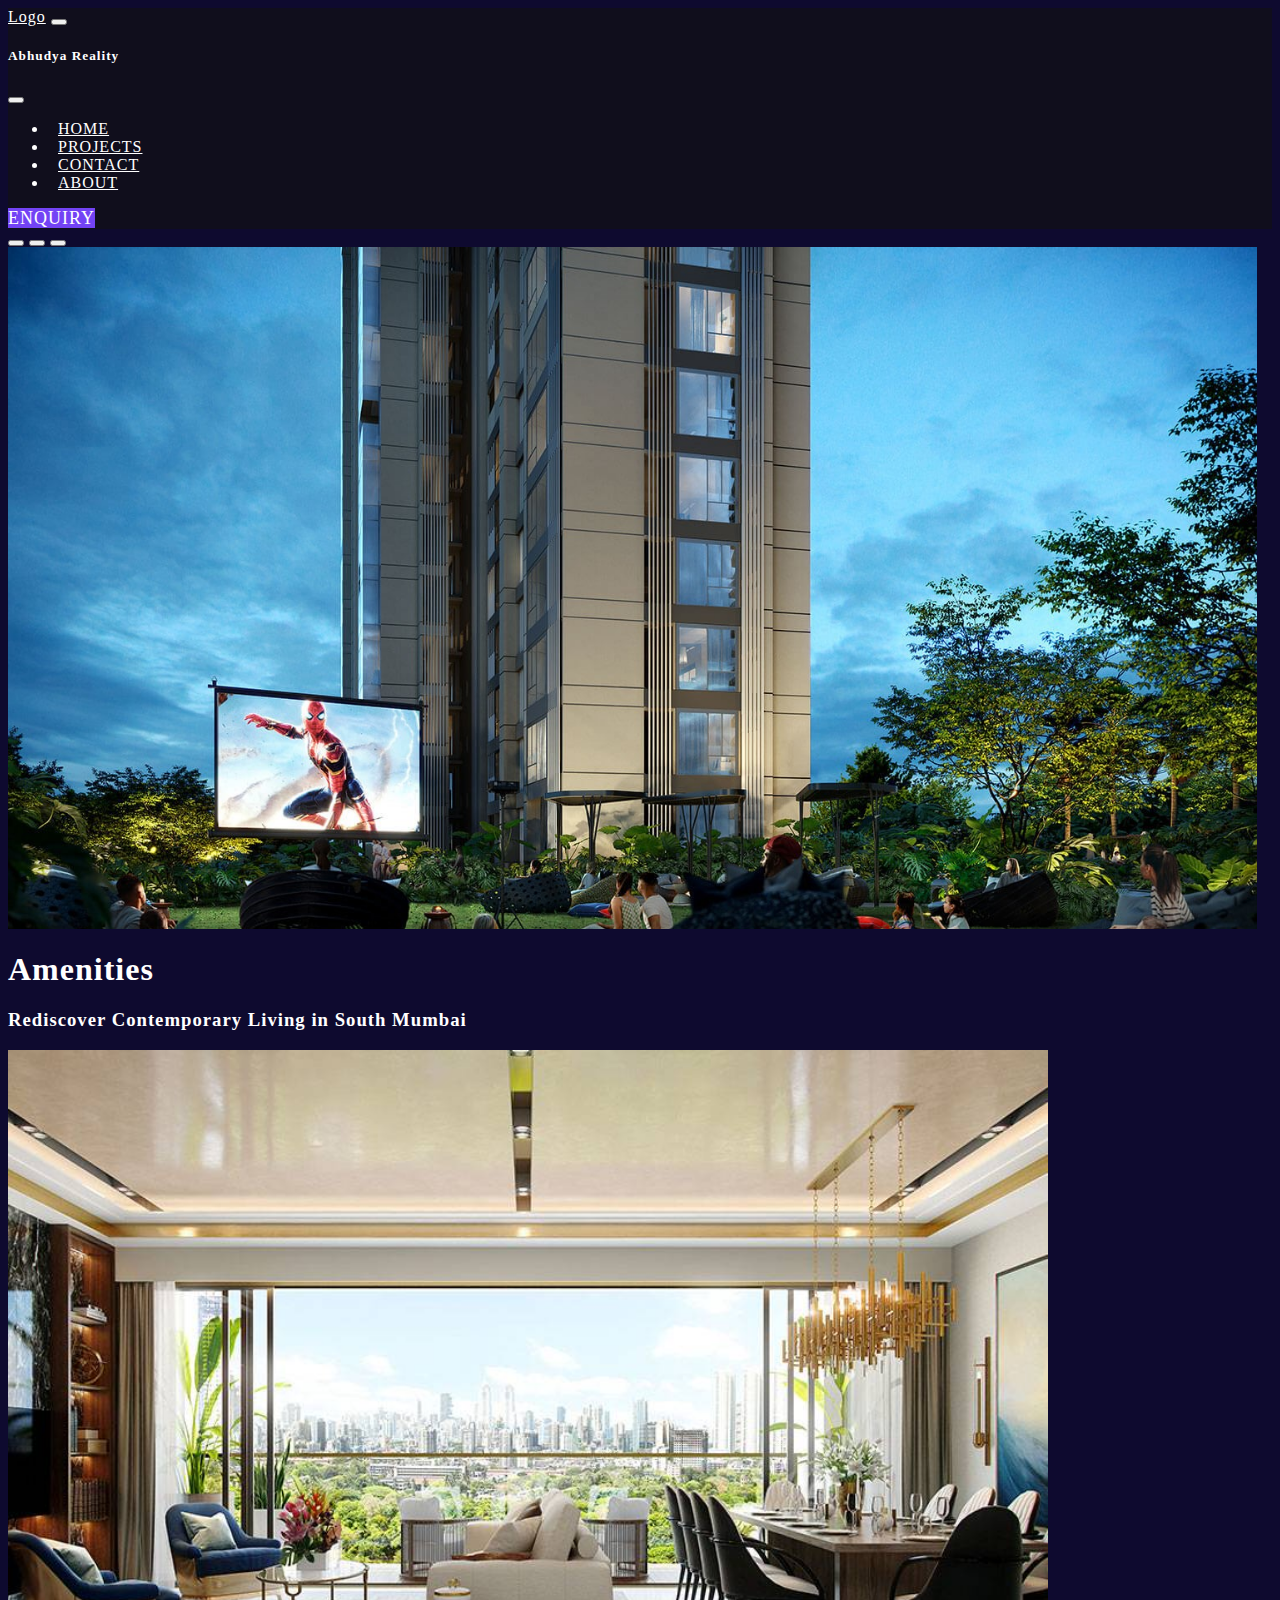
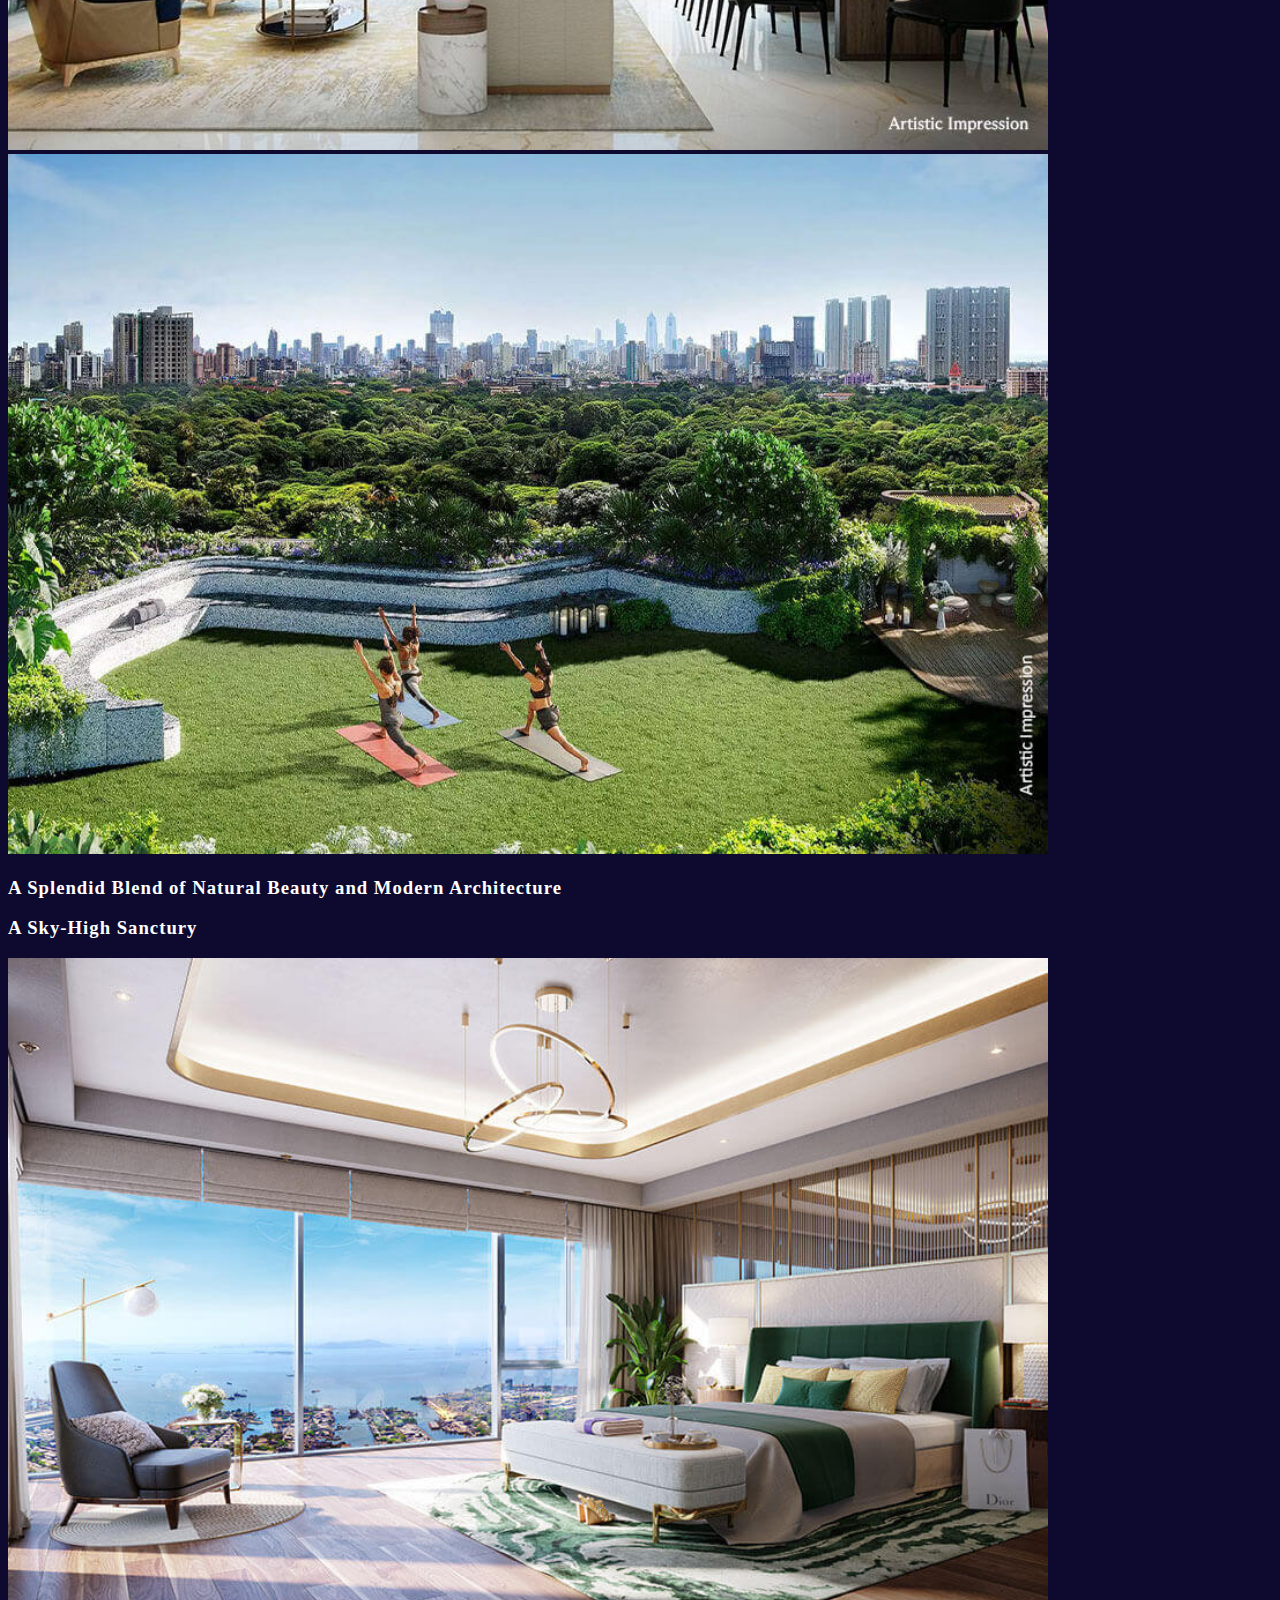
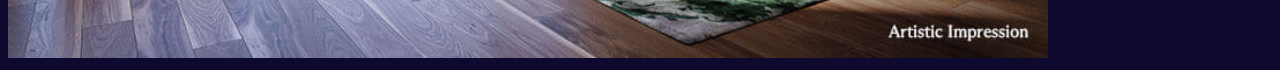
==== index.html @ 8244b1f5 "initial commit" ====
<!DOCTYPE html>
<html lang="en">
  <head>
    <title>RABS Technical</title>
    <!-- Required meta tags -->
    <meta charset="utf-8" />
    <meta
      name="viewport"
      content="width=device-width, initial-scale=1, shrink-to-fit=no"
    />

    <!-- Font Awesome -->
    <link
      rel="stylesheet"
      href="https://cdnjs.cloudflare.com/ajax/libs/font-awesome/6.4.2/css/all.min.css"
      integrity="sha512-z3gLpd7yknf1YoNbCzqRKc4qyor8gaKU1qmn+CShxbuBusANI9QpRohGBreCFkKxLhei6S9CQXFEbbKuqLg0DA=="
      crossorigin="anonymous"
      referrerpolicy="no-referrer"
    />

    <!-- Bootstrap CSS v5.2.1 -->
    <link
      href="https://cdn.jsdelivr.net/npm/bootstrap@5.3.2/dist/css/bootstrap.min.css"
      rel="stylesheet"
      integrity="sha384-T3c6CoIi6uLrA9TneNEoa7RxnatzjcDSCmG1MXxSR1GAsXEV/Dwwykc2MPK8M2HN"
      crossorigin="anonymous"
    />
    <link rel="stylesheet" href="style.css" />
  </head>

  <body>
    <header>
      <!-- place navbar here -->
      <nav
        class="load-animation navbar navbar-expand-md fixed-top m-2 m-lg-4 m-md-4 rounded-5"
      >
        <div class="container-fluid mx-2 mx-md-5 mx-lg-5">
          <a class="navbar-brand text-white" href="index.php">Logo</a>
          <button
            class="navbar-toggler shadow-none border-0 text-white"
            type="button"
            data-bs-toggle="offcanvas"
            data-bs-target="#offcanvasNavbar"
            aria-controls="offcanvasNavbar"
          >
            <i class="fa-solid fa-bars" style="color: #ffffff"></i>
          </button>
          <div
            class="sidebar offcanvas offcanvas-start w-75"
            tabindex="-1"
            id="offcanvasNavbar"
            aria-labelledby="offcanvasNavbarLabel"
          >
            <div class="offcanvas-header border-bottom">
              <h5
                class="offcanvas-title mx-auto text-dark"
                id="offcanvasNavbarLabel"
              >
                Abhudya Reality
              </h5>
              <button
                type="button"
                class="btn-close btn-close-dark text-reset shadow-none border-0"
                data-bs-dismiss="offcanvas"
                aria-label="Close"
              ></button>
            </div>
            <div class="offcanvas-body">
              <ul class="navbar-nav justify-content-end flex-grow-1 pe-3">
                <li class="nav-item">
                  <a class="nav-link" aria-current="page" href="index.php"
                    >Home</a
                  >
                </li>
                <li class="nav-item">
                  <a class="nav-link" href="Projects.php">Projects</a>
                </li>
                <li class="nav-item">
                  <a class="nav-link" href="Contact.php">Contact</a>
                </li>
                <li class="nav-item">
                  <a class="nav-link" href="Aboutus.php">About</a>
                </li>
              </ul>
              <div class="d-flex align-items-center justify-content-center">
                <a
                  id=""
                  class="btn rounded-5 text-white px-4 py-2 d-flex align-items-center justify-content-center"
                  role="button"
                >
                  ENQUIRY</a
                >
              </div>
            </div>
          </div>
        </div>
      </nav>
    </header>
    <main>
      <!-- Carousel -->
      <section id="Carousel">
        <div
          id="carouselExampleCaptions"
          class="carousel slide load-animation"
          data-bs-ride="carousel"
        >
          <div class="carousel-indicators">
            <button
              type="button"
              data-bs-target="#carouselExampleCaptions"
              data-bs-slide-to="0"
              class="active"
              aria-current="true"
              aria-label="Slide 1"
            ></button>
            <button
              type="button"
              data-bs-target="#carouselExampleCaptions"
              data-bs-slide-to="1"
              aria-label="Slide 2"
            ></button>
            <button
              type="button"
              data-bs-target="#carouselExampleCaptions"
              data-bs-slide-to="2"
              aria-label="Slide 3"
            ></button>
          </div>
          <div class="carousel-inner">
            <div class="carousel-item active">
              <img
                src="images/slide2.jpg"
                height="700"
                class="d-block w-100 img-fluid"
                alt="slide1"
              />
              <div class="carousel-caption d-none d-md-block">
                <h5>Imperal Heights</h5>
                <p>
                  Some representative placeholder content for the first slide.
                </p>
              </div>
            </div>
            <div class="carousel-item">
              <img
                src="images/slide1.jpg"
                height="700"
                class="d-block w-100 img-fluid"
                alt="slide2"
              />
              <div class="carousel-caption d-none d-md-block">
                <h5>Project Raheja</h5>
                <p>
                  Some representative placeholder content for the second slide.
                </p>
              </div>
            </div>
            <div class="carousel-item">
              <img
                src="images/slide3.jpg"
                height="700"
                class="d-block w-100 img-fluid"
                alt="slide3"
              />
              <div class="carousel-caption d-none d-md-block">
                <h5>Lodha Vivariya</h5>
                <p>
                  Some representative placeholder content for the third slide.
                </p>
              </div>
            </div>
          </div>
          <button
            class="carousel-control-prev"
            type="button"
            data-bs-target="#carouselExampleCaptions"
            data-bs-slide="prev"
          >
            <span class="carousel-control-prev-icon" aria-hidden="true"></span>
            <span class="visually-hidden">Previous</span>
          </button>
          <button
            class="carousel-control-next"
            type="button"
            data-bs-target="#carouselExampleCaptions"
            data-bs-slide="next"
          >
            <span class="carousel-control-next-icon" aria-hidden="true"></span>
            <span class="visually-hidden">Next</span>
          </button>
        </div>
      </section>
      <!-- property -->
      <section id="property">
        <div class="my-5 py-4">
          <h1 class="display-3 text-center"><b>Amenities</b></h1>
        </div>
        <div
          class="d-flex flex-column justify-content-center align-items-center"
        >
          <div class="row justify-content-center align-items-center g-2">
            <div
              class="order-2 order-lg-1 order-md-1 col-12 col-lg-6 col-md-6 col-sm-12 p-5"
            >
              <h3 class="property-head text-center">
                Rediscover Contemporary Living in South Mumbai
              </h3>
            </div>
            <div
              class="order-1 order-lg-2 order-md-2 col-12 col-lg-6 col-md-6 col-sm-12 p-0"
            >
              <div>
                <img
                  src="images/b1.jpg"
                  height="700"
                  class="d-block img-fluid"
                  alt="slide1"
                />
              </div>
            </div>
          </div>
          <div class="row justify-content-center align-items-center g-2">
            <div class="col-12 col-lg-6 col-md-6 col-sm-12 p-0">
              <div>
                <img
                  src="images/b2.jpg"
                  height="700"
                  class="d-block img-fluid"
                  alt=""
                />
              </div>
            </div>
            <div class="col-12 col-lg-6 col-md-6 col-sm-12 p-5">
              <h3 class="property-head text-center">
                A Splendid Blend of Natural Beauty and Modern Architecture
              </h3>
            </div>
          </div>
          <div class="row justify-content-center align-items-center g-2">
            <div
              class="order-2 order-lg-1 order-md-1 col-12 col-lg-6 col-md-6 col-sm-12 p-5"
            >
              <h3 class="property-head text-center">A Sky-High Sanctury</h3>
            </div>
            <div
              class="order-1 order-lg-2 order-md-2 col-12 col-lg-6 col-md-6 col-sm-12 p-0"
            >
              <div>
                <img
                  src="images/b3.jpg"
                  height="700"
                  class="d-block img-fluid"
                  alt=""
                />
              </div>
            </div>
          </div>
        </div>
      </section>
    </main>
    <footer>
      <!-- place footer here -->
    </footer>
    <!-- Bootstrap JavaScript Libraries -->
    <script
      src="https://cdn.jsdelivr.net/npm/@popperjs/core@2.11.8/dist/umd/popper.min.js"
      integrity="sha384-I7E8VVD/ismYTF4hNIPjVp/Zjvgyol6VFvRkX/vR+Vc4jQkC+hVqc2pM8ODewa9r"
      crossorigin="anonymous"
    ></script>

    <script
      src="https://cdn.jsdelivr.net/npm/bootstrap@5.3.2/dist/js/bootstrap.min.js"
      integrity="sha384-BBtl+eGJRgqQAUMxJ7pMwbEyER4l1g+O15P+16Ep7Q9Q+zqX6gSbd85u4mG4QzX+"
      crossorigin="anonymous"
    ></script>
  </body>
</html>
---- style.css ----
:root {
  --orange: #f68e46;
  --purple: #7343f5;
  --white: #fff;
  --nav-bg: #111111a2;
  --dark: #111;
  --bg-dark: #0e0a2f;
}
* {
  color: var(--white);
}
body {
  background-color: var(--bg-dark);
  letter-spacing: 1px;
}

/* Load Animation */
.load-animation {
  animation: load-animation 1s;
}

@keyframes load-animation {
  0% {
    opacity: 0;
    transform: translateY(-50px);
  }
  100% {
    opacity: 1;
    transform: translateY(0px);
  }
}

/* Navbar */
nav {
  background-color: var(--nav-bg);
}

.nav-link {
  color: var(--white);
  text-transform: uppercase;
  margin: 1px 10px;
  font-weight: 500;
  font-size: medium;
}
.nav-link:hover {
  color: var(--orange);
  transform: scale(90%);
  transition: all ease-in-out 0.1s;
}

.btn {
  font-weight: 500;
  font-size: large;
  background-color: var(--purple);
  transition: all ease-in-out 0.2s;
}
.btn:hover {
  background-color: var(--orange);
}

/* Carousel */
#Carousel {
  max-height: 700px;
  overflow: hidden;
}
#Carousel img {
  object-fit: cover;
}

/* Property */
#property {
  background-size: contain;
}
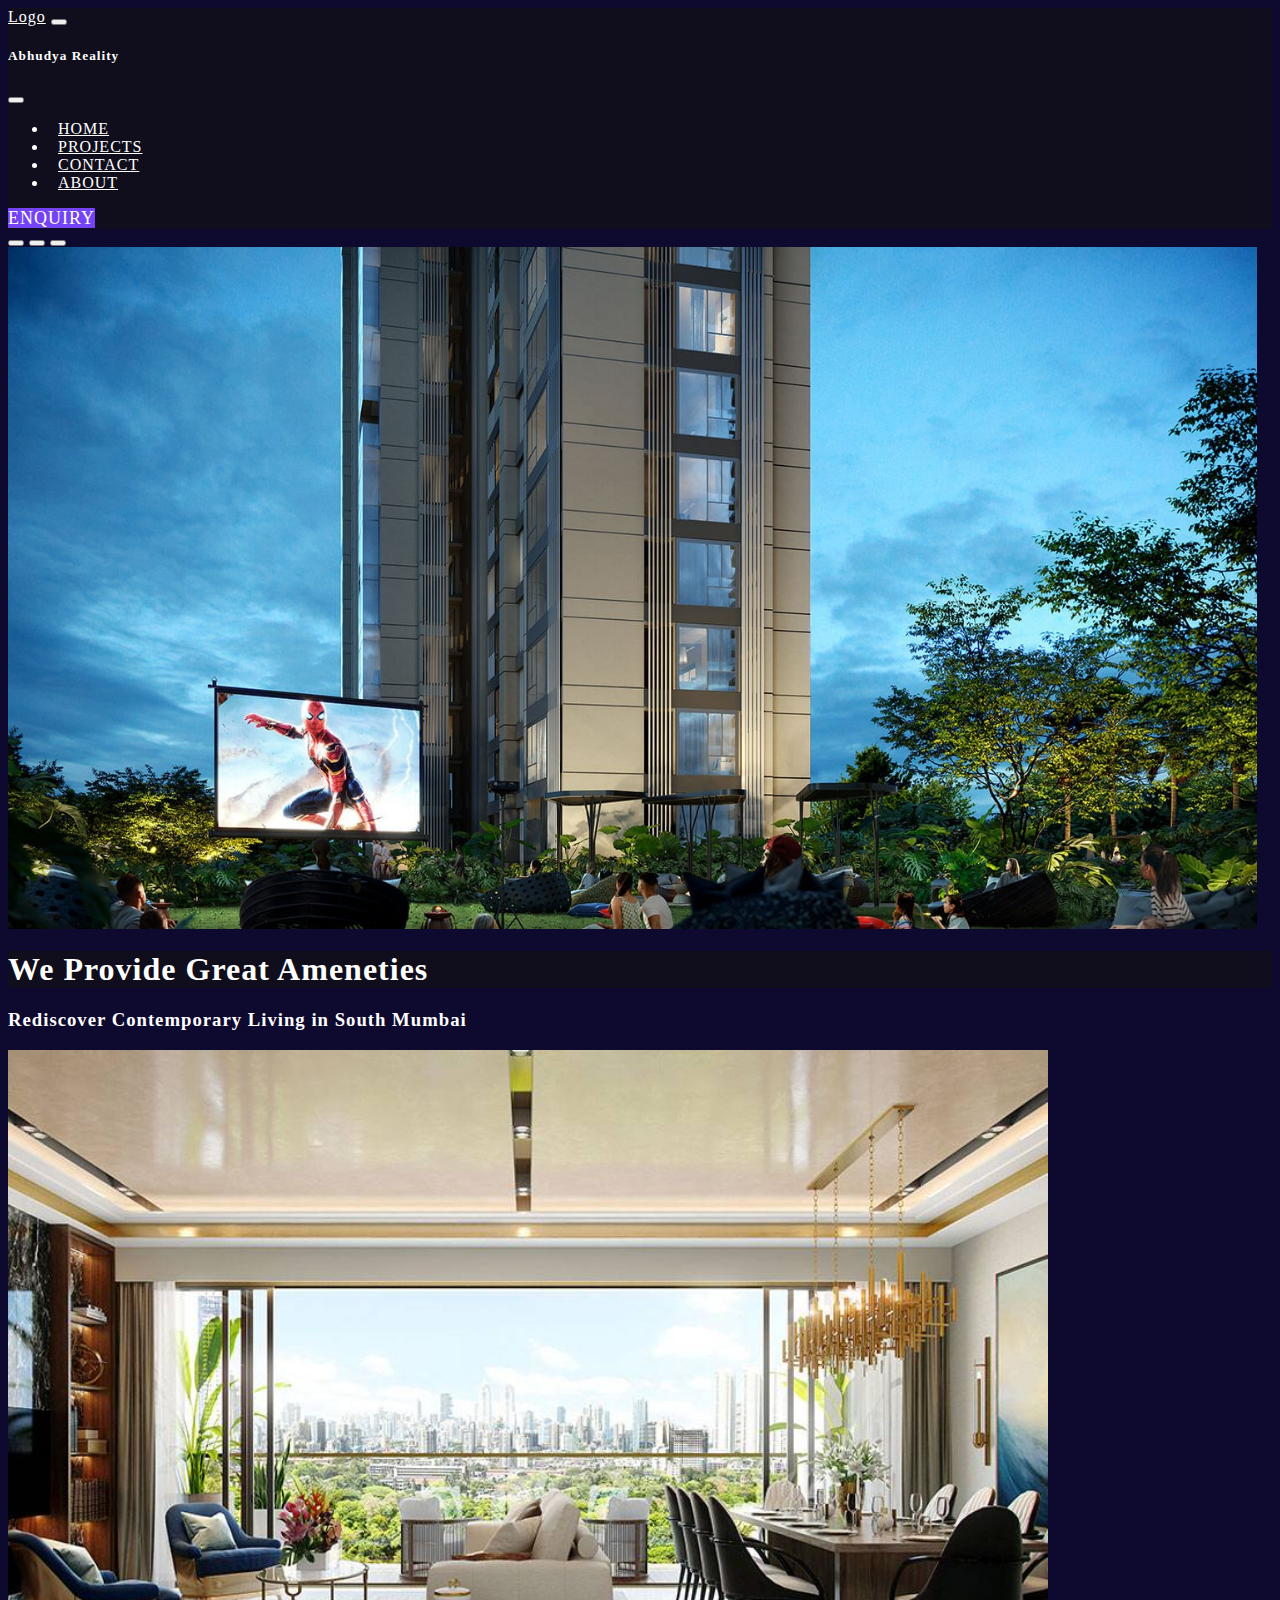
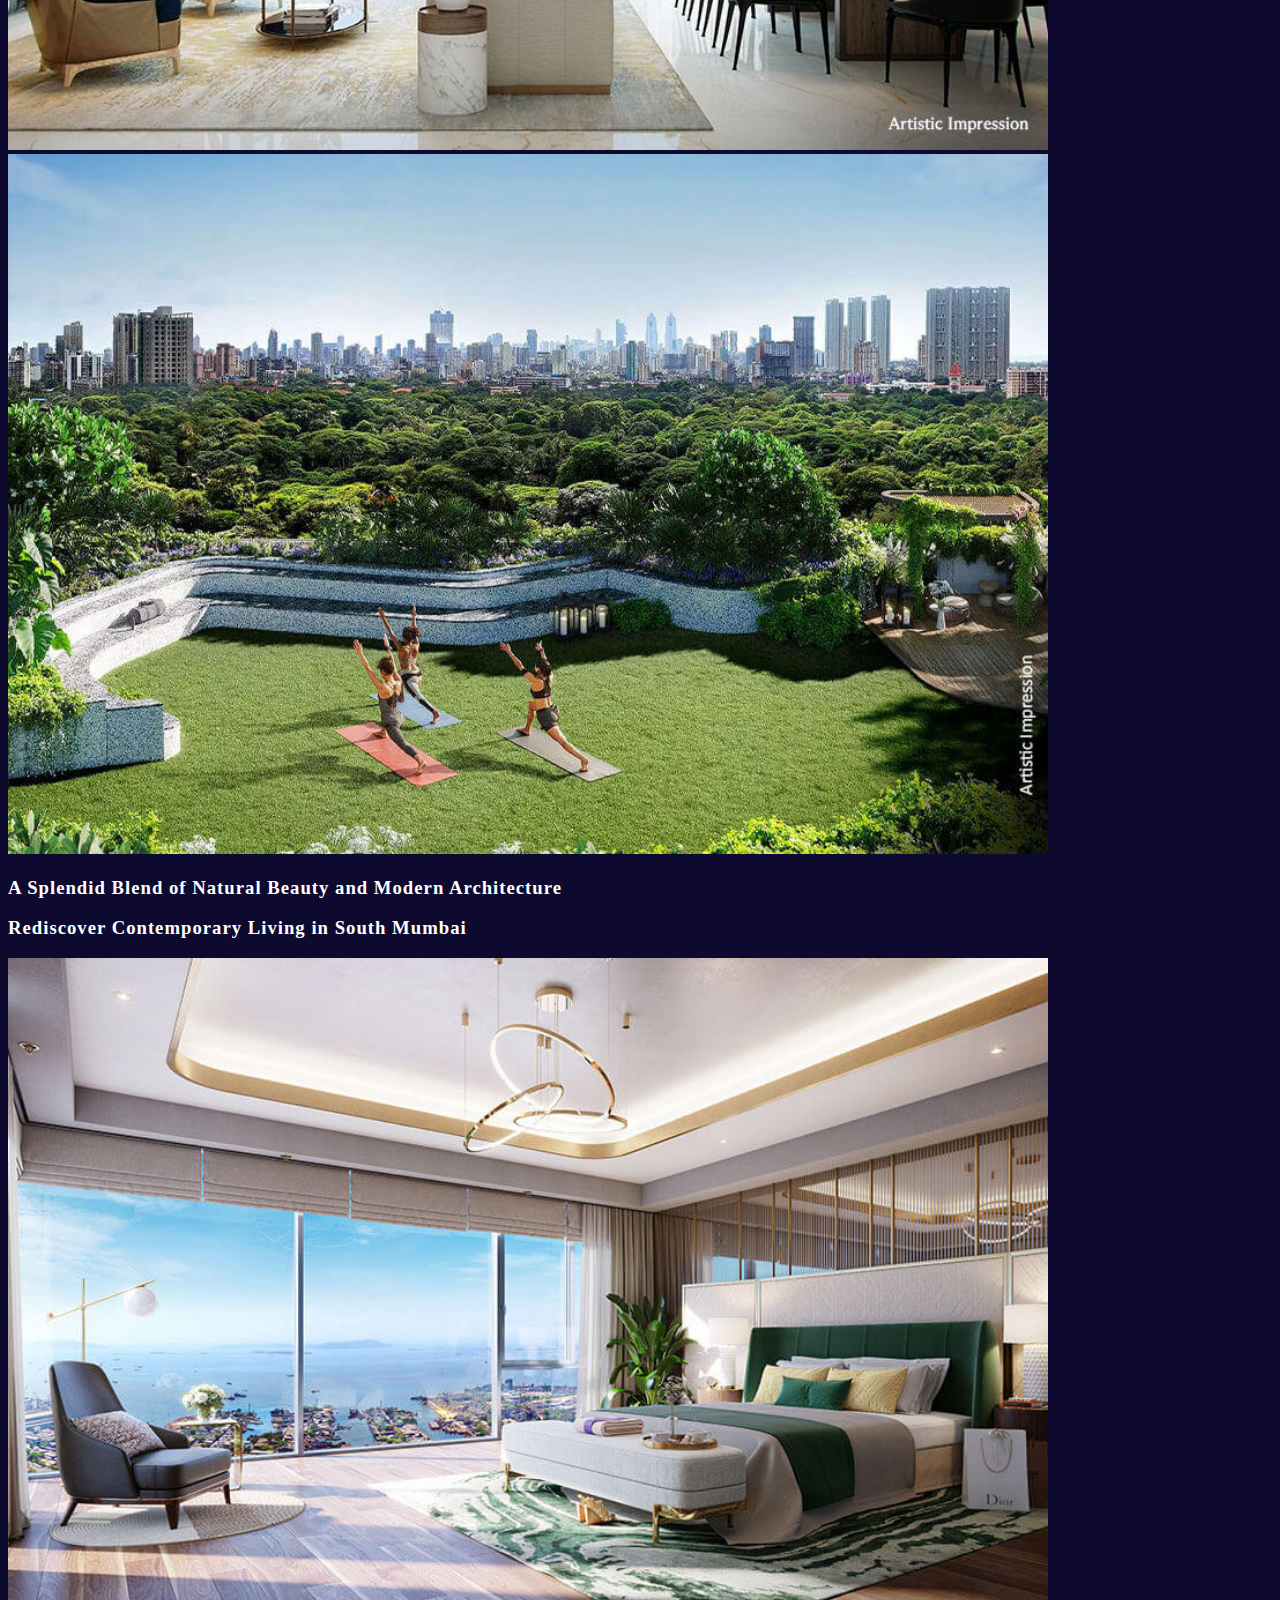
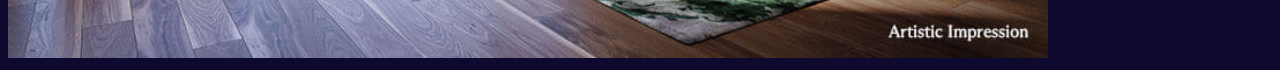
==== commit 42f24f40: "Property section complete" ====
--- a/index.html
+++ b/index.html
@@ -135,7 +135,7 @@
                 alt="slide1"
               />
               <div class="carousel-caption d-none d-md-block">
-                <h5>Imperal Heights</h5>
+                <h2>Imperal Heights</h2>
                 <p>
                   Some representative placeholder content for the first slide.
                 </p>
@@ -149,7 +149,7 @@
                 alt="slide2"
               />
               <div class="carousel-caption d-none d-md-block">
-                <h5>Project Raheja</h5>
+                <h2>Project Raheja</h2>
                 <p>
                   Some representative placeholder content for the second slide.
                 </p>
@@ -163,7 +163,7 @@
                 alt="slide3"
               />
               <div class="carousel-caption d-none d-md-block">
-                <h5>Lodha Vivariya</h5>
+                <h2>Lodha Vivariya</h2>
                 <p>
                   Some representative placeholder content for the third slide.
                 </p>
@@ -190,10 +190,14 @@
           </button>
         </div>
       </section>
+      <!--  -->
+
       <!-- property -->
       <section id="property">
-        <div class="my-5 py-4">
-          <h1 class="display-3 text-center"><b>Amenities</b></h1>
+        <div class="py-4 heading">
+          <h1 class="my-3 display-5 text-center">
+            <b>We Provide Great Ameneties</b>
+          </h1>
         </div>
         <div
           class="d-flex flex-column justify-content-center align-items-center"
@@ -240,7 +244,9 @@
             <div
               class="order-2 order-lg-1 order-md-1 col-12 col-lg-6 col-md-6 col-sm-12 p-5"
             >
-              <h3 class="property-head text-center">A Sky-High Sanctury</h3>
+              <h3 class="property-head text-center">
+                Rediscover Contemporary Living in South Mumbai
+              </h3>
             </div>
             <div
               class="order-1 order-lg-2 order-md-2 col-12 col-lg-6 col-md-6 col-sm-12 p-0"
@@ -250,7 +256,7 @@
                   src="images/b3.jpg"
                   height="700"
                   class="d-block img-fluid"
-                  alt=""
+                  alt="slide1"
                 />
               </div>
             </div>
--- a/style.css
+++ b/style.css
@@ -64,10 +64,16 @@
   overflow: hidden;
 }
 #Carousel img {
+  max-height: 700px;
   object-fit: cover;
 }
 
 /* Property */
+
+.heading {
+  background-color: var(--nav-bg);
+}
+
 #property {
   background-size: contain;
 }
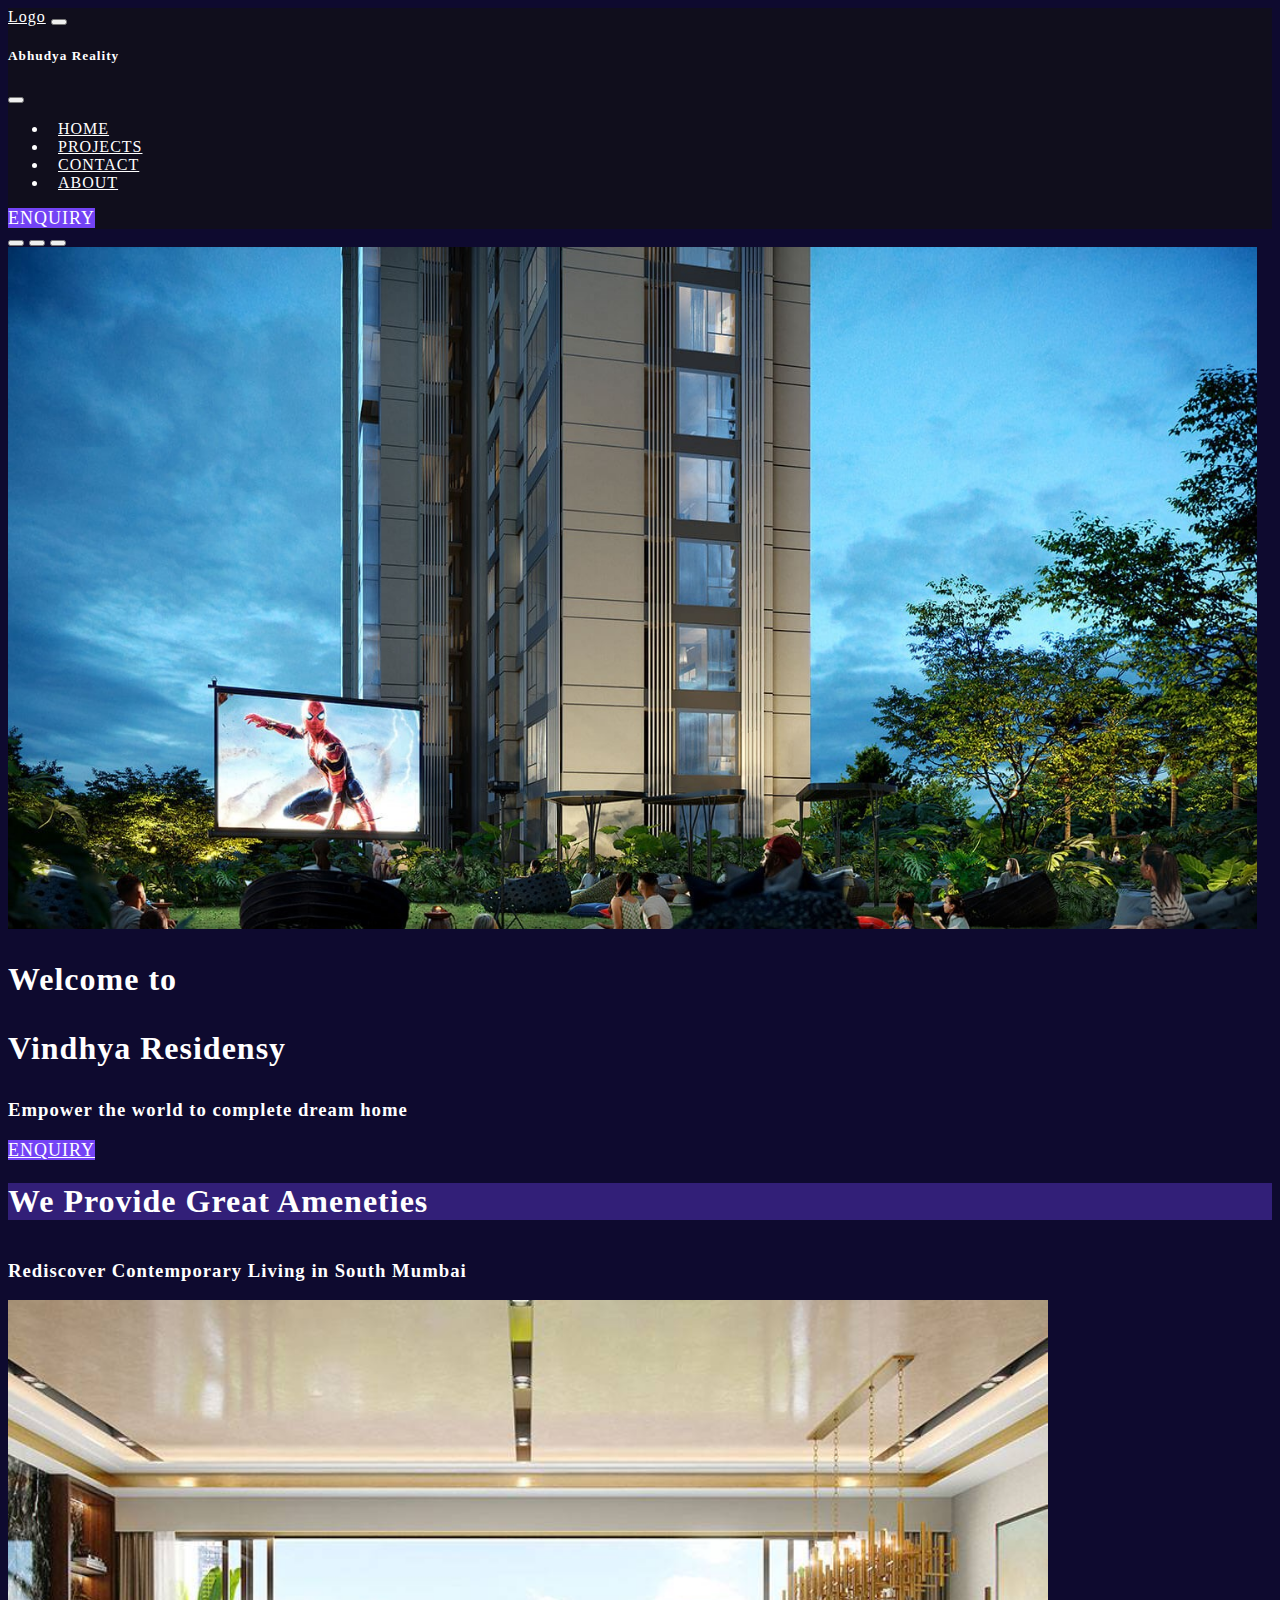
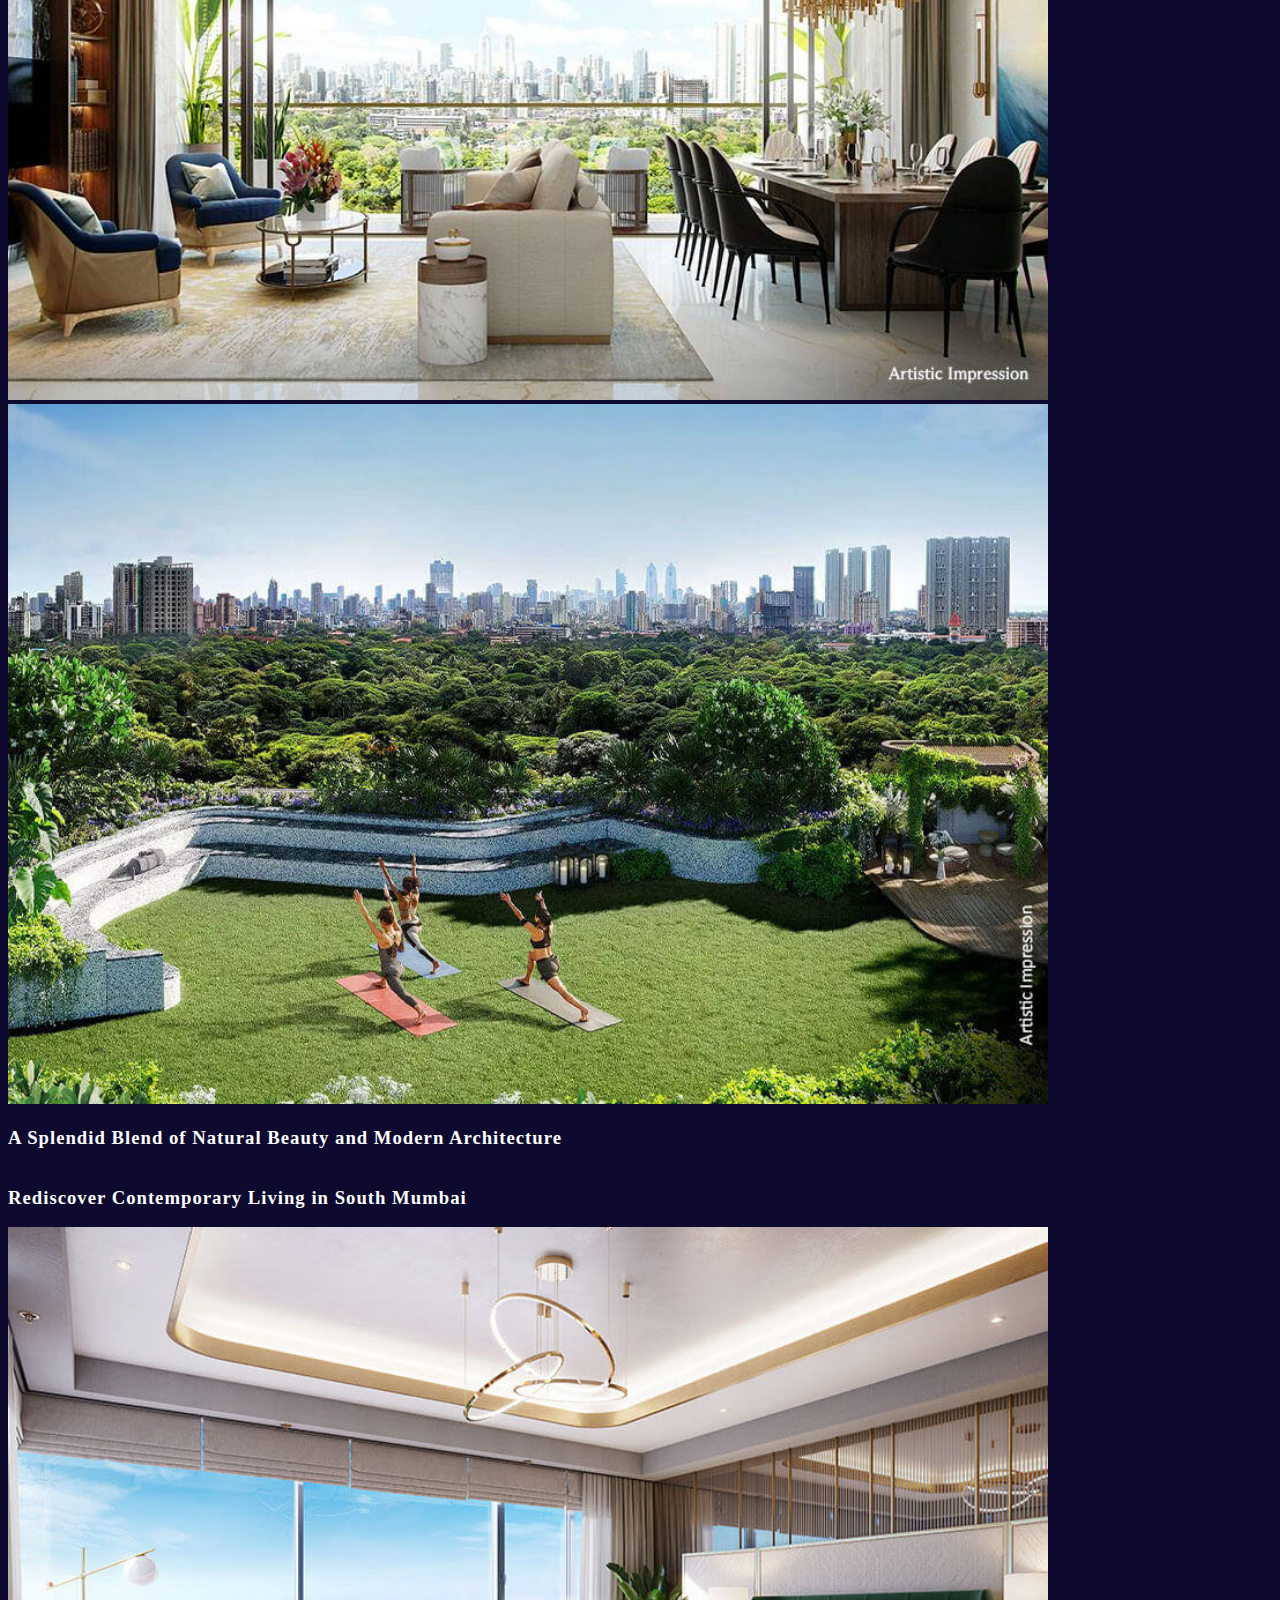
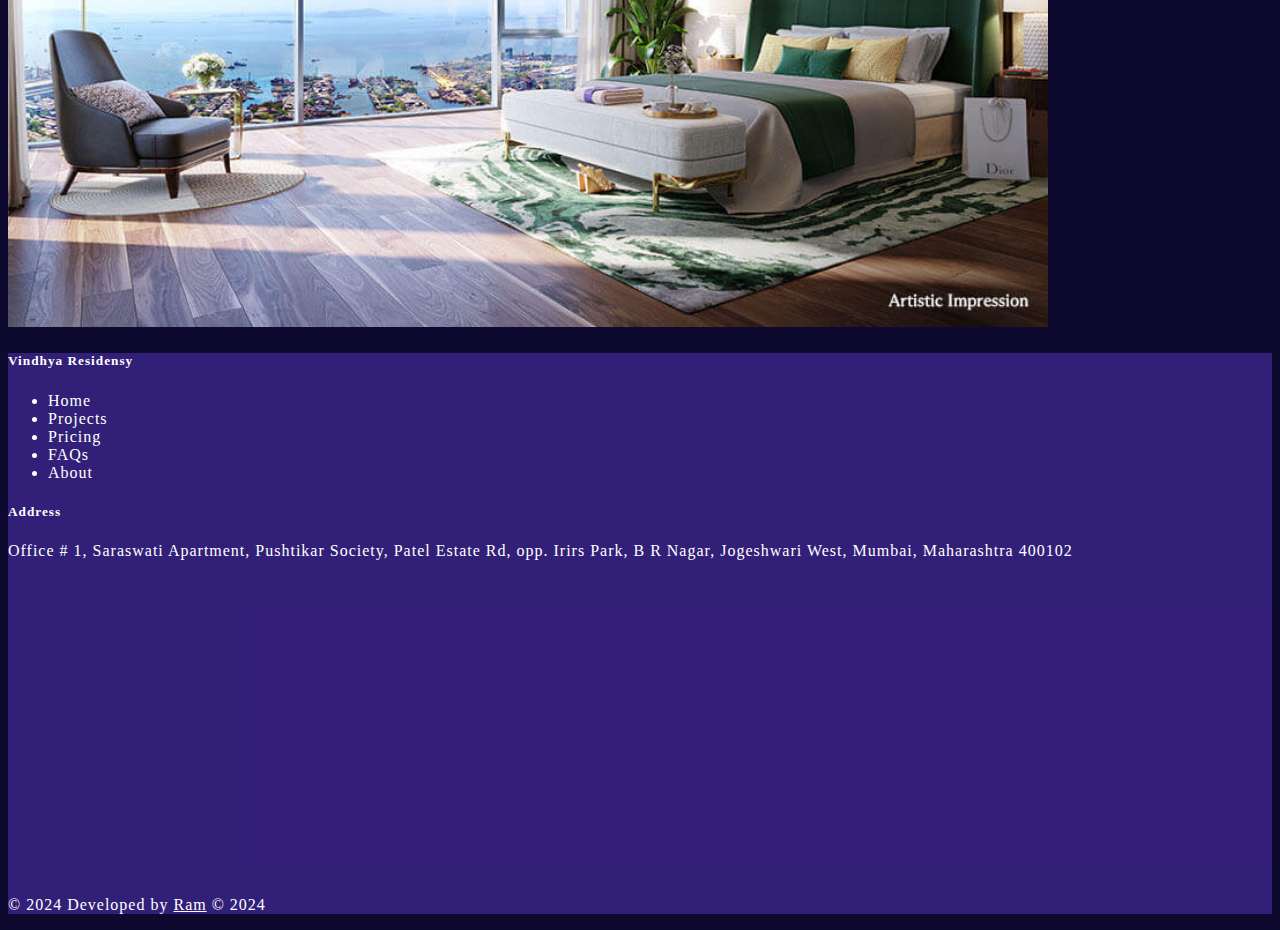
==== commit 84b8d946: "footer and welcome section complete" ====
--- a/index.html
+++ b/index.html
@@ -190,8 +190,33 @@
           </button>
         </div>
       </section>
-      <!--  -->
-
+      <!-- Vindhya Residensy -->
+      <section>
+        <div
+          class="load-animation position-relative overflow-hidden p-lg-5 p-md-5 m-md-5 p-sm-2 pt-5"
+        >
+          <div class="col-md-6 mx-auto my-5 mb-0">
+            <h1 class="display-3 fw-bold">
+              <p class="text-center mb-0">Welcome to</p>
+              <p class="text-center Vindhya my-2">Vindhya Residensy</p>
+            </h1>
+            <h3 class="fw-normal text-center h5">
+              Empower the world to complete dream home
+            </h3>
+          </div>
+
+          <div class="mb-5 d-flex align-items-center justify-content-center">
+            <a
+              name=""
+              id=""
+              class="btn rounded-5 mt-4 text-white px-5 d-flex align-items-center justify-content-center"
+              href=""
+              role="button"
+              >Enquiry</a
+            >
+          </div>
+        </div>
+      </section>
       <!-- property -->
       <section id="property">
         <div class="py-4 heading">
@@ -266,6 +291,82 @@
     </main>
     <footer>
       <!-- place footer here -->
+      <div class="container py-5">
+        <div class="row">
+          <div class="col-12 col-lg-4 col-md-4 col-sm-12">
+            <h5>Vindhya Residensy</h5>
+            <ul class="nav flex-column">
+              <li class="nav-item mb-2">
+                <a href="#" class="foot-link p-0">Home</a>
+              </li>
+              <li class="nav-item mb-2">
+                <a href="#" class="foot-link p-0">Projects</a>
+              </li>
+              <li class="nav-item mb-2">
+                <a href="#" class="foot-link p-0">Pricing</a>
+              </li>
+              <li class="nav-item mb-2">
+                <a href="#" class="foot-link p-0">FAQs</a>
+              </li>
+              <li class="nav-item mb-2">
+                <a href="#" class="foot-link p-0">About</a>
+              </li>
+            </ul>
+          </div>
+          <div class="col-12 col-lg-4 col-md-4 col-sm-12 pe-5">
+            <h5 class="mt-3">Address</h5>
+            <p>
+              Office # 1, Saraswati Apartment, Pushtikar Society, Patel Estate
+              Rd, opp. Irirs Park, B R Nagar, Jogeshwari West, Mumbai,
+              Maharashtra 400102
+            </p>
+          </div>
+
+          <div class="col-12 col-lg-4 col-md-4 col-sm-12">
+            <iframe
+              class="img-fluid"
+              src="https://www.google.com/maps/embed?pb=!1m18!1m12!1m3!1d3769.2370002026787!2d72.8458574746668!3d19.14110034992658!2m3!1f0!2f0!3f0!3m2!1i1024!2i768!4f13.1!3m3!1m2!1s0x3be7b63a8226883b%3A0x5f12597ccc023804!2sRABS%20Net%20Solutions!5e0!3m2!1sen!2sin!4v1719746771293!5m2!1sen!2sin"
+              width="600"
+              height="300"
+              style="border: 0"
+              allowfullscreen=""
+              loading="lazy"
+              referrerpolicy="no-referrer-when-downgrade"
+            ></iframe>
+          </div>
+        </div>
+
+        <div class="row d-flex justify-content-between py-4 my-4 border-top">
+          <p>
+            © 2024 Developed by
+            <a target="_blank" href="https://twitter.com/raaam_02">Ram</a>
+            &copy; 2024
+          </p>
+          <div class="mt-3">
+            <a href=""
+              ><i
+                class="fa-brands fa-instagram fa-xl me-2"
+                style="color: #ff00b7"
+              ></i
+            ></a>
+            <a href=""
+              ><i
+                class="fa-brands fa-pinterest fa-xl me-2"
+                style="color: #c90000"
+              ></i
+            ></a>
+            <a href=""
+              ><i
+                class="fa-brands fa-youtube fa-xl me-2"
+                style="color: #f20000"
+              ></i
+            ></a>
+            <a href="https://twitter.com/raaam_02"
+              ><i class="fa-brands fa-twitter fa-xl" style="color: #0096db"></i
+            ></a>
+          </div>
+        </div>
+      </div>
     </footer>
     <!-- Bootstrap JavaScript Libraries -->
     <script
--- a/style.css
+++ b/style.css
@@ -1,5 +1,6 @@
 :root {
   --orange: #f68e46;
+  --lite-purple: #7243f55f;
   --purple: #7343f5;
   --white: #fff;
   --nav-bg: #111111a2;
@@ -12,6 +13,10 @@
 body {
   background-color: var(--bg-dark);
   letter-spacing: 1px;
+}
+
+.Vindhya {
+  font-family: Georgia, "Times New Roman", Times, serif;
 }
 
 /* Load Animation */
@@ -49,6 +54,7 @@
 }
 
 .btn {
+  text-transform: uppercase;
   font-weight: 500;
   font-size: large;
   background-color: var(--purple);
@@ -71,9 +77,31 @@
 /* Property */
 
 .heading {
-  background-color: var(--nav-bg);
+  background-color: var(--lite-purple);
 }
 
-#property {
-  background-size: contain;
+#property .row div {
+  overflow: hidden;
 }
+#property img {
+  object-fit: cover;
+  transition: all ease-in-out 1s;
+}
+#property img:hover {
+  transform: scale(1.1);
+}
+
+/* footer */
+footer {
+  background-color: var(--lite-purple);
+}
+
+footer .foot-link {
+  font-size: medium;
+  text-decoration: none;
+  color: var(--white);
+}
+footer .foot-link:hover {
+  color: var(--orange);
+  text-decoration: underline;
+}
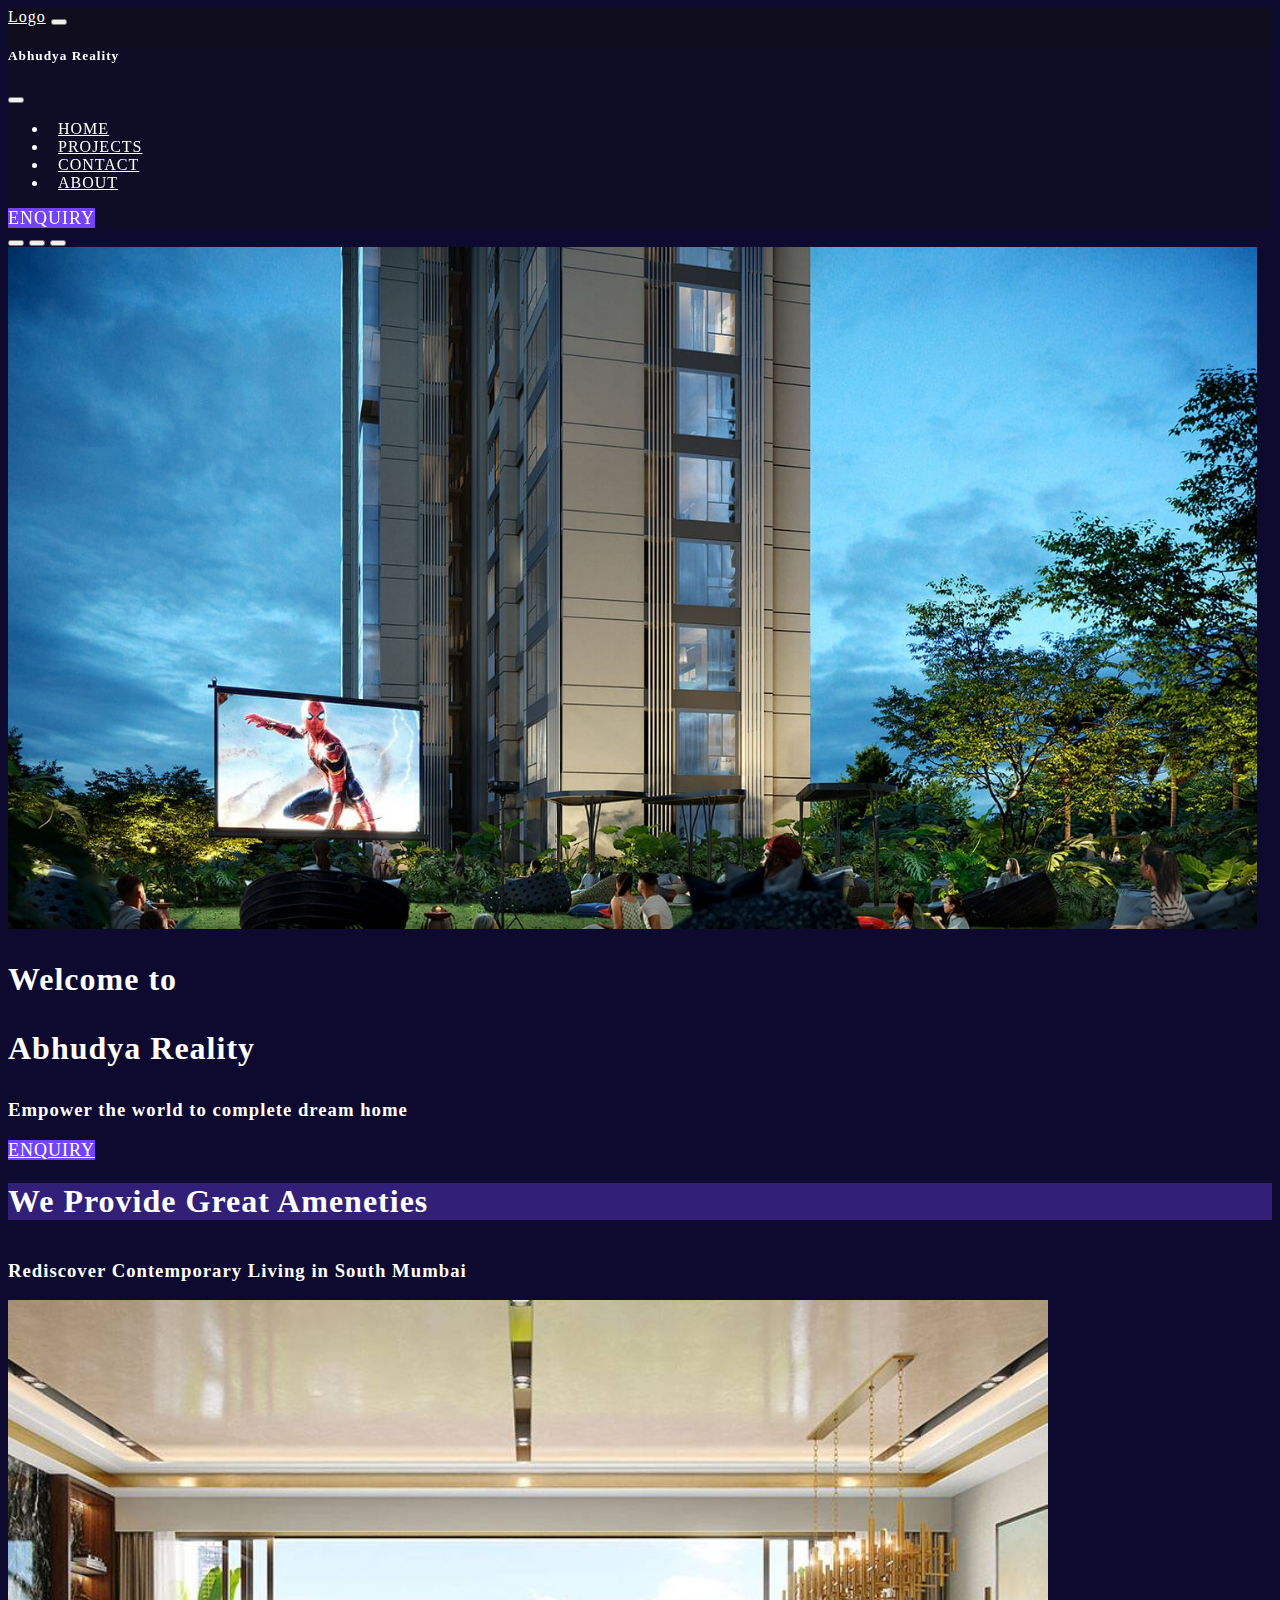
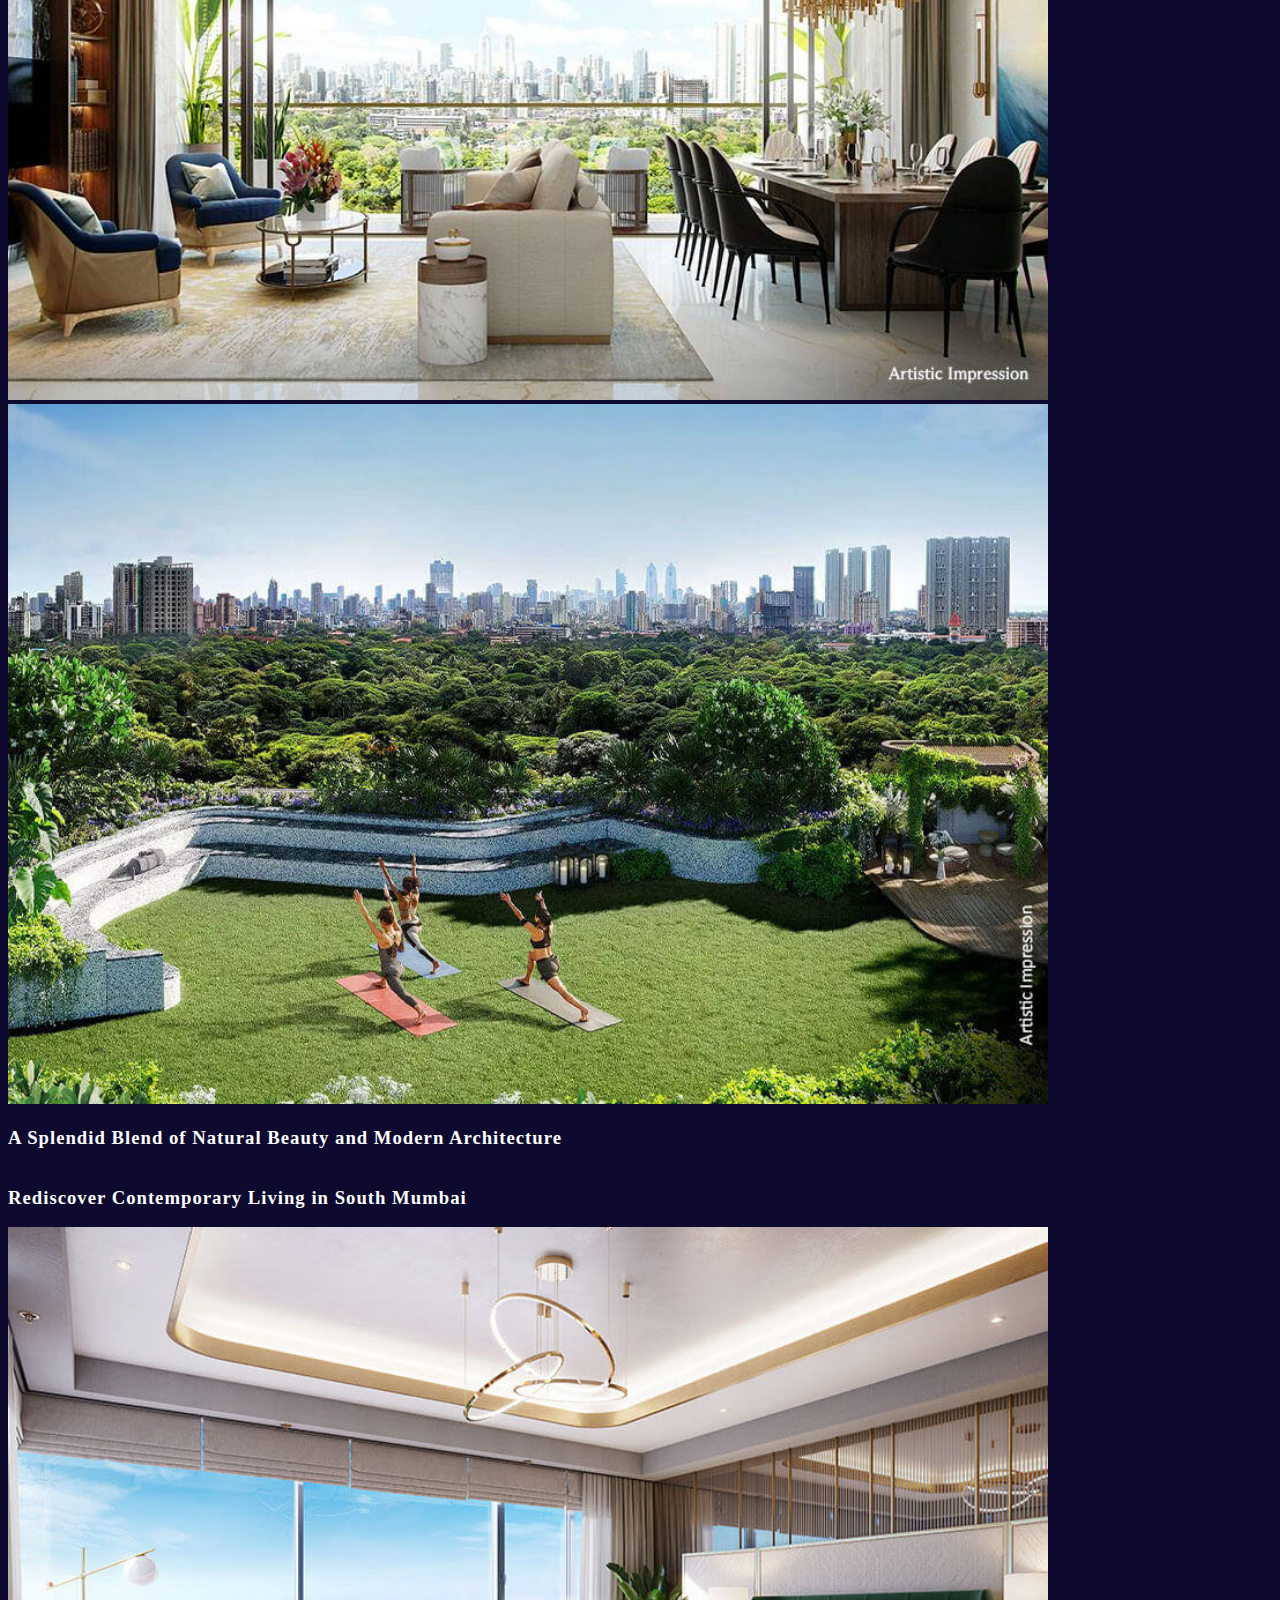
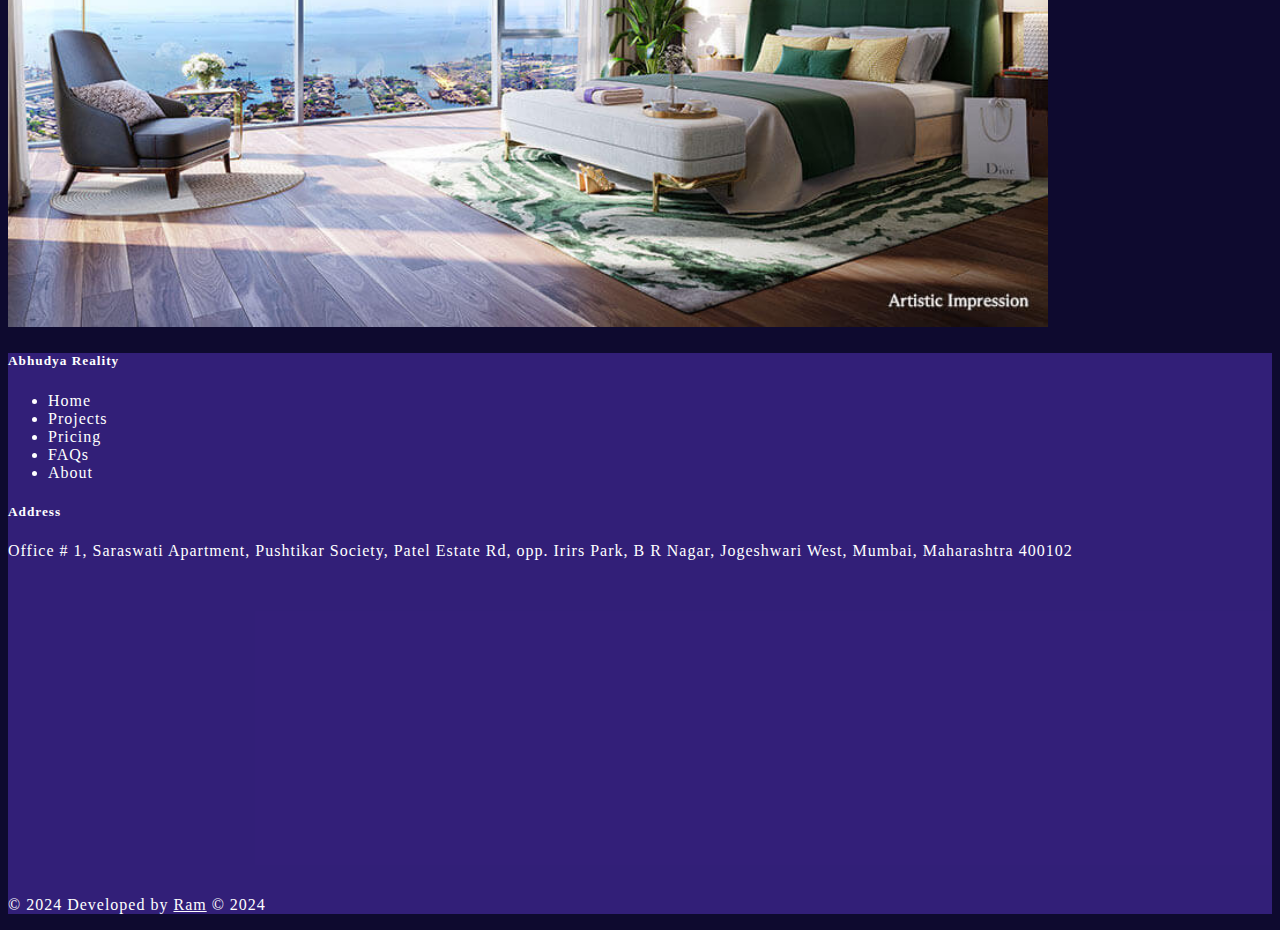
==== commit e958078c: "offcanvas navbar fixed" ====
--- a/index.html
+++ b/index.html
@@ -52,15 +52,12 @@
             aria-labelledby="offcanvasNavbarLabel"
           >
             <div class="offcanvas-header border-bottom">
-              <h5
-                class="offcanvas-title mx-auto text-dark"
-                id="offcanvasNavbarLabel"
-              >
+              <h5 class="offcanvas-title mx-auto" id="offcanvasNavbarLabel">
                 Abhudya Reality
               </h5>
               <button
                 type="button"
-                class="btn-close btn-close-dark text-reset shadow-none border-0"
+                class="btn-close btn-close-white text-reset shadow-none border-0"
                 data-bs-dismiss="offcanvas"
                 aria-label="Close"
               ></button>
@@ -190,7 +187,7 @@
           </button>
         </div>
       </section>
-      <!-- Vindhya Residensy -->
+      <!-- Abhudya Reality -->
       <section>
         <div
           class="load-animation position-relative overflow-hidden p-lg-5 p-md-5 m-md-5 p-sm-2 pt-5"
@@ -198,7 +195,7 @@
           <div class="col-md-6 mx-auto my-5 mb-0">
             <h1 class="display-3 fw-bold">
               <p class="text-center mb-0">Welcome to</p>
-              <p class="text-center Vindhya my-2">Vindhya Residensy</p>
+              <p class="text-center Vindhya my-2 p-1">Abhudya Reality</p>
             </h1>
             <h3 class="fw-normal text-center h5">
               Empower the world to complete dream home
@@ -294,7 +291,7 @@
       <div class="container py-5">
         <div class="row">
           <div class="col-12 col-lg-4 col-md-4 col-sm-12">
-            <h5>Vindhya Residensy</h5>
+            <h5>Abhudya Reality</h5>
             <ul class="nav flex-column">
               <li class="nav-item mb-2">
                 <a href="#" class="foot-link p-0">Home</a>
--- a/style.css
+++ b/style.css
@@ -36,6 +36,12 @@
 }
 
 /* Navbar */
+
+.sidebar {
+  background-color: #0e0a2f7e;
+  backdrop-filter: blur(7px);
+}
+
 nav {
   background-color: var(--nav-bg);
 }
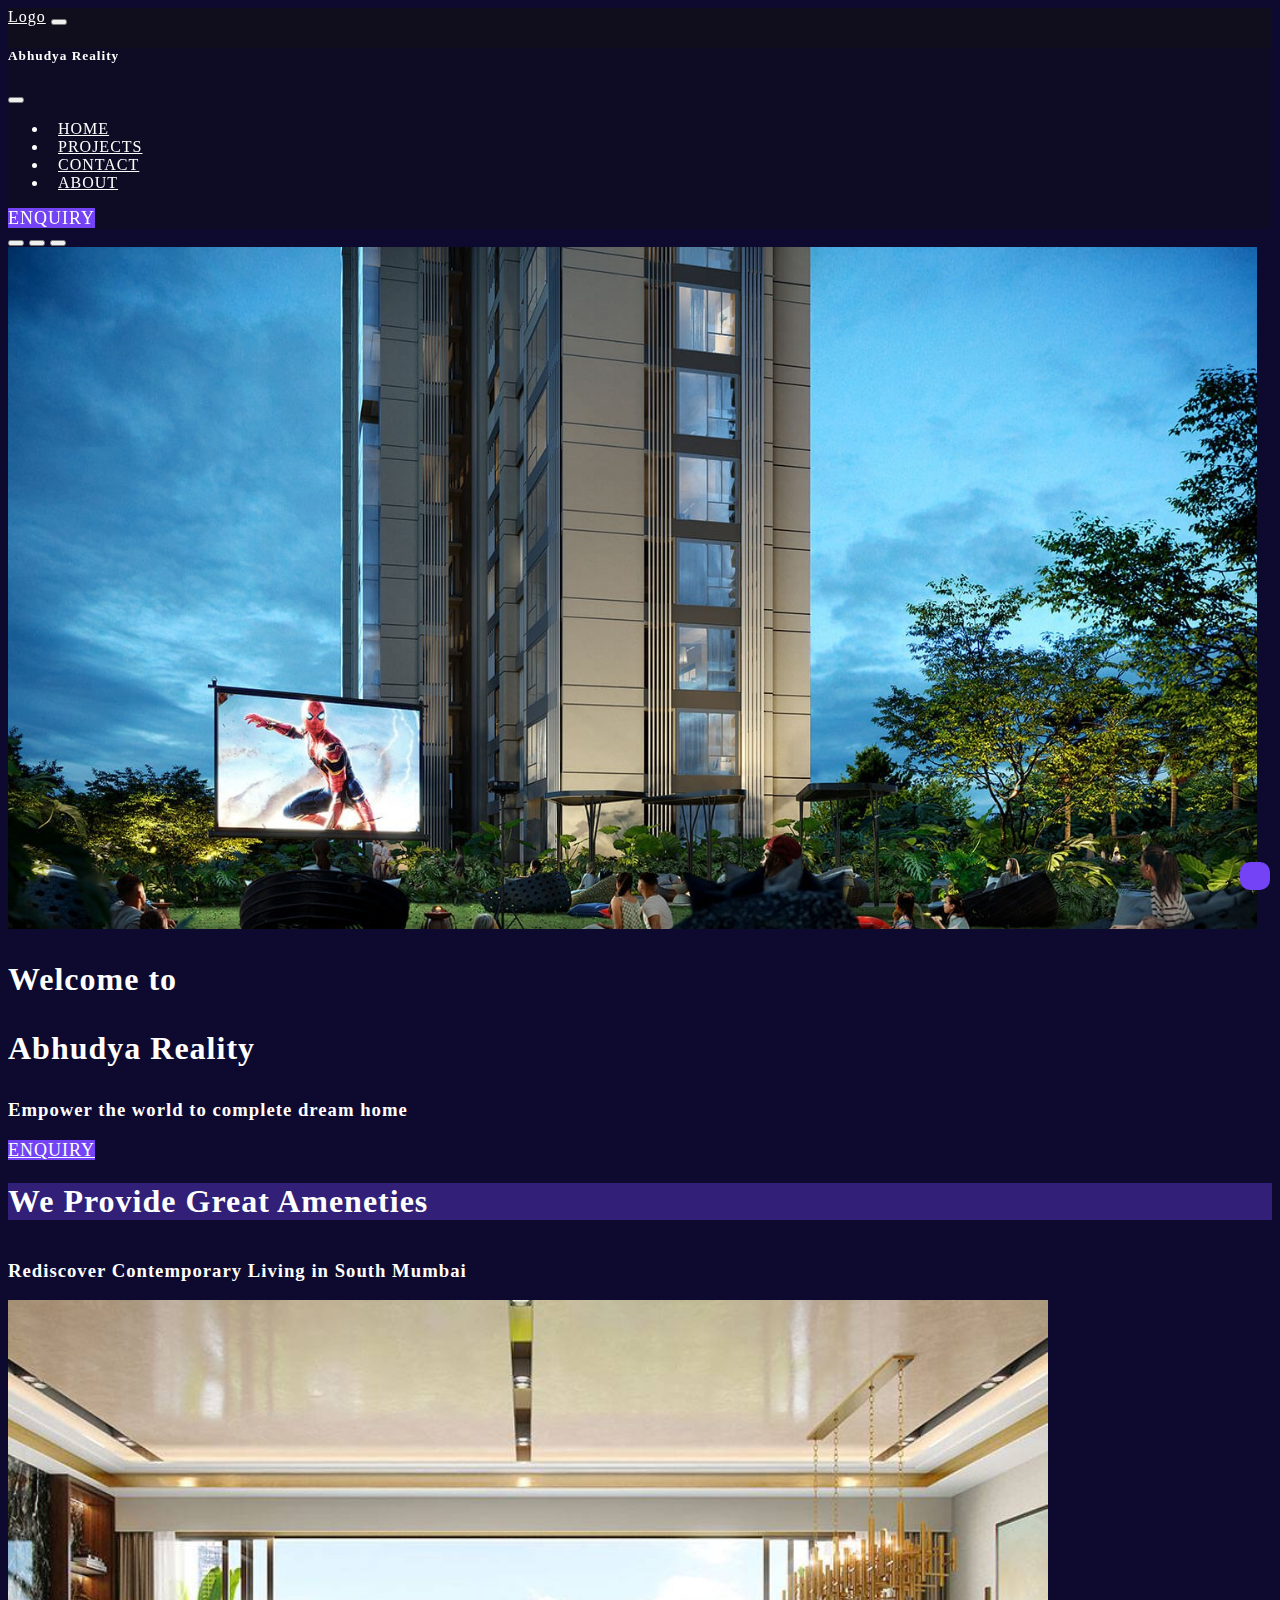
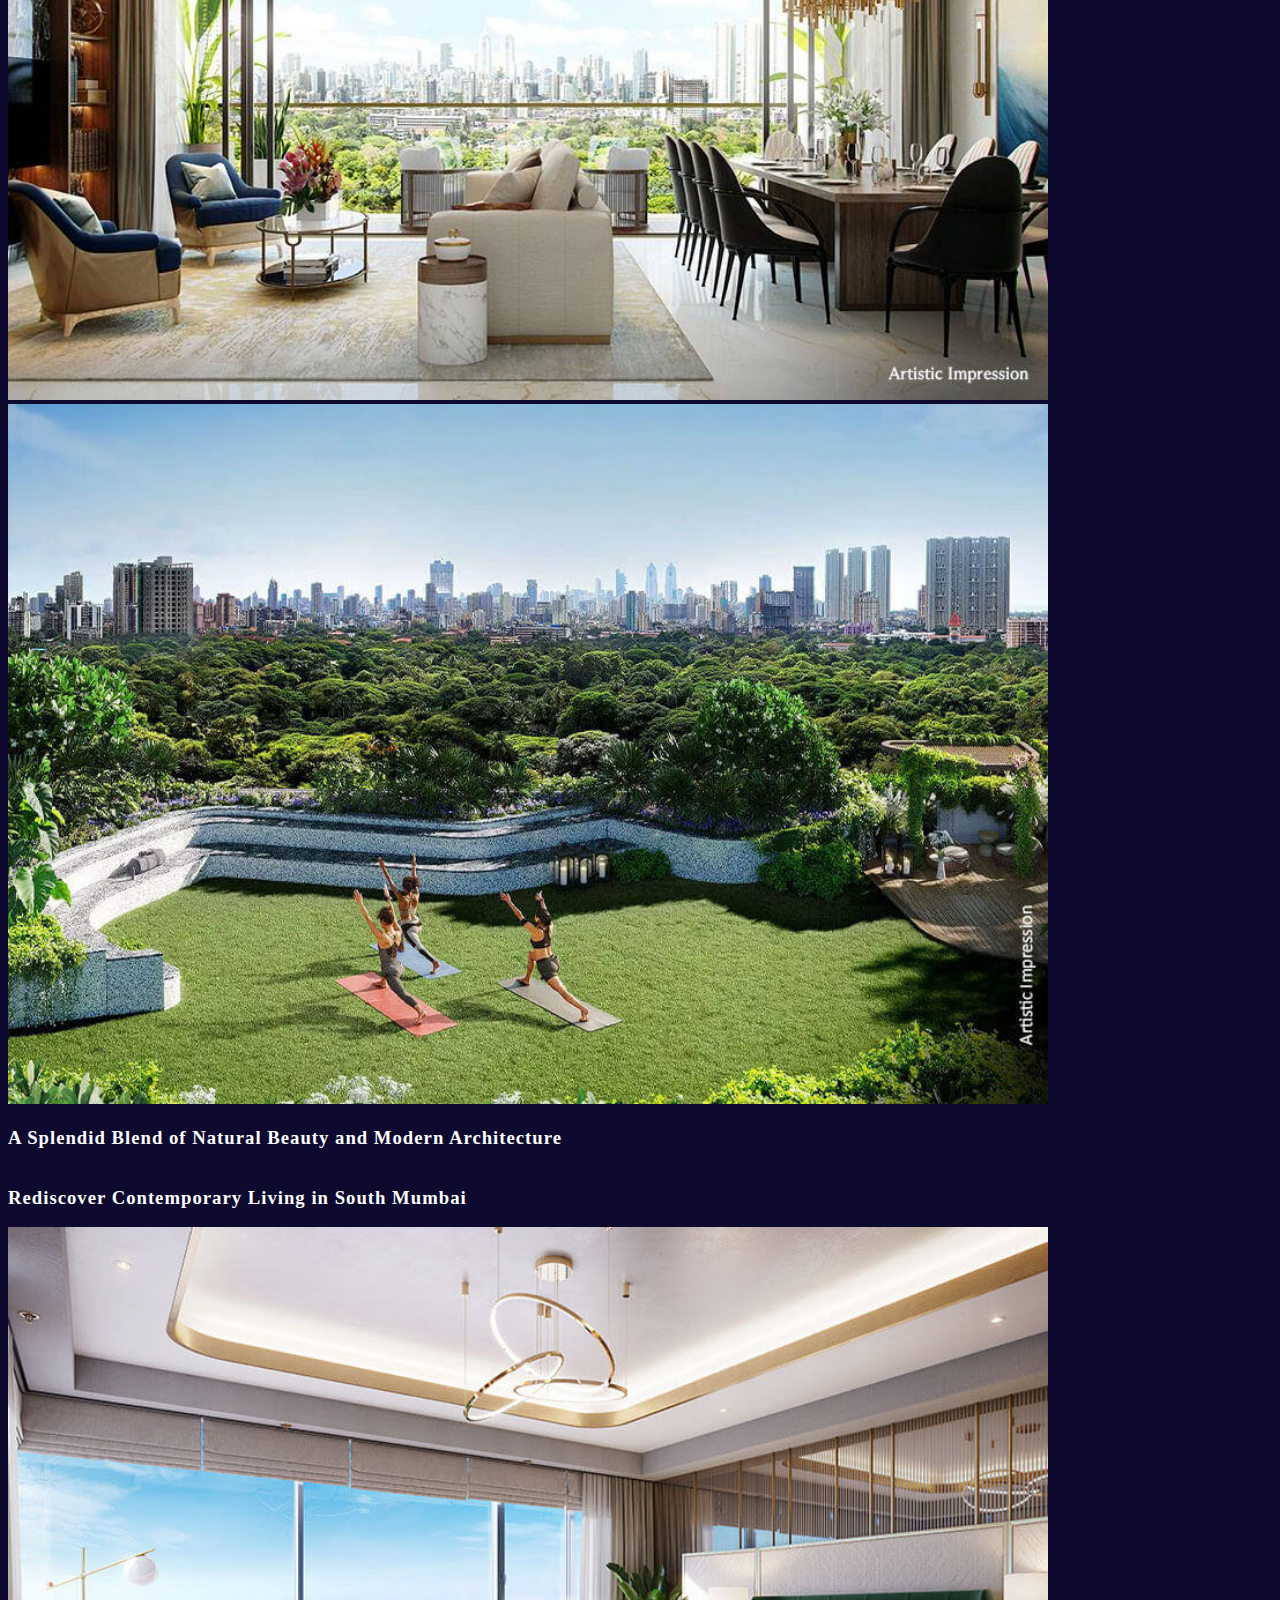
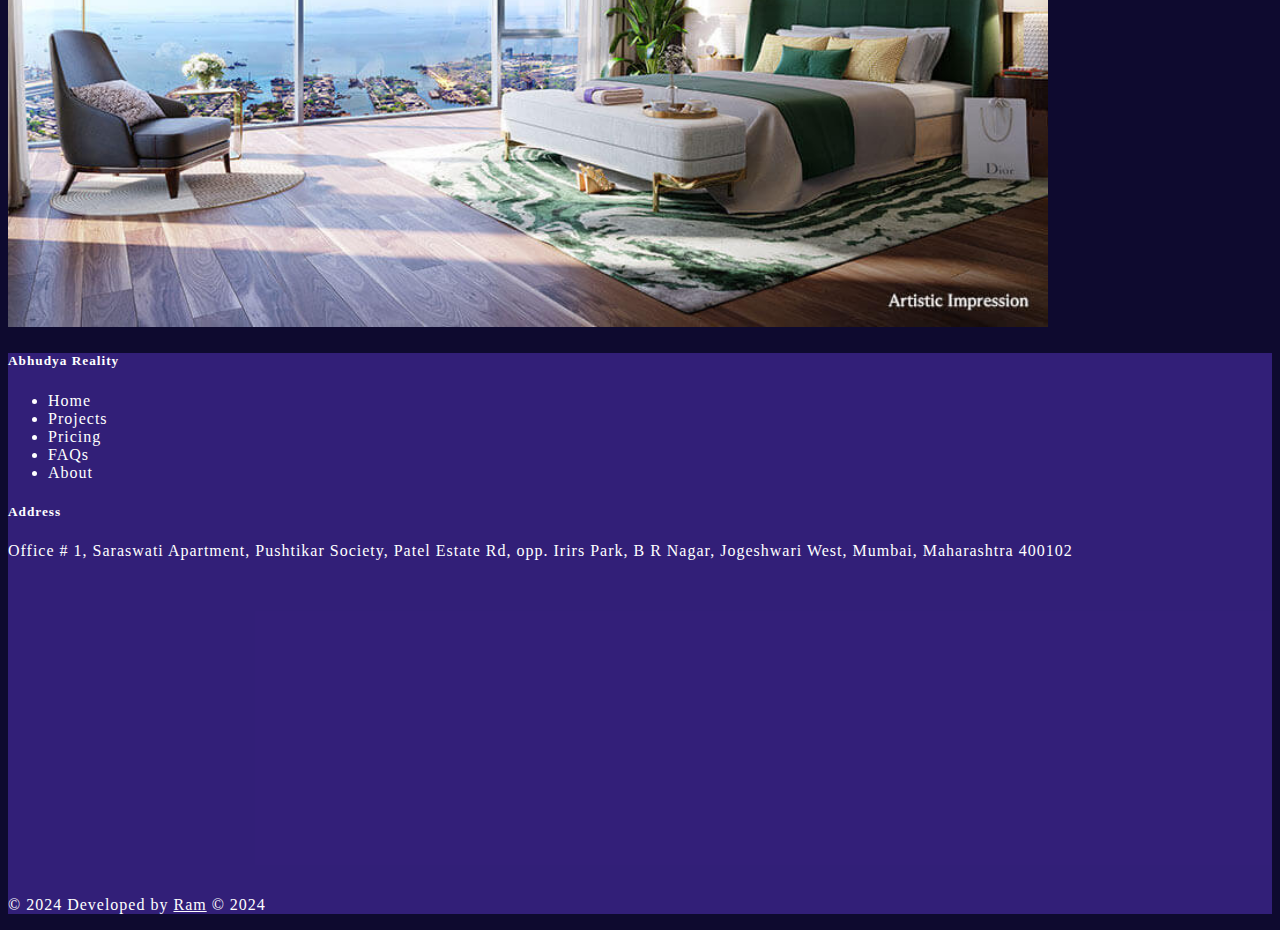
==== commit 59abd3ee: "whatsapp api floating button complete" ====
--- a/index.html
+++ b/index.html
@@ -285,6 +285,13 @@
           </div>
         </div>
       </section>
+      <!-- Contact -->
+      <div class="whatsapp d-flex flex-column">
+        <a target="_blank" href="https://wa.me/918286197690">
+          <i class="fa-brands fa-whatsapp fa-2xl" style="color: #00ff0d"></i>
+        </a>
+        <a href=""><i class="fa-solid fa-envelope fa-2xl"></i></a>
+      </div>
     </main>
     <footer>
       <!-- place footer here -->
--- a/style.css
+++ b/style.css
@@ -39,11 +39,11 @@
 
 .sidebar {
   background-color: #0e0a2f7e;
-  backdrop-filter: blur(7px);
 }
 
 nav {
   background-color: var(--nav-bg);
+  backdrop-filter: blur(7px);
 }
 
 .nav-link {
@@ -111,3 +111,17 @@
   color: var(--orange);
   text-decoration: underline;
 }
+
+/* Whatsapp */
+.whatsapp {
+  background-color: var(--purple);
+  position: fixed;
+  right: 10px;
+  bottom: 10px;
+  padding: 5px;
+  border-radius: 10px;
+}
+.whatsapp a {
+  margin: 5px;
+  text-align: center;
+}
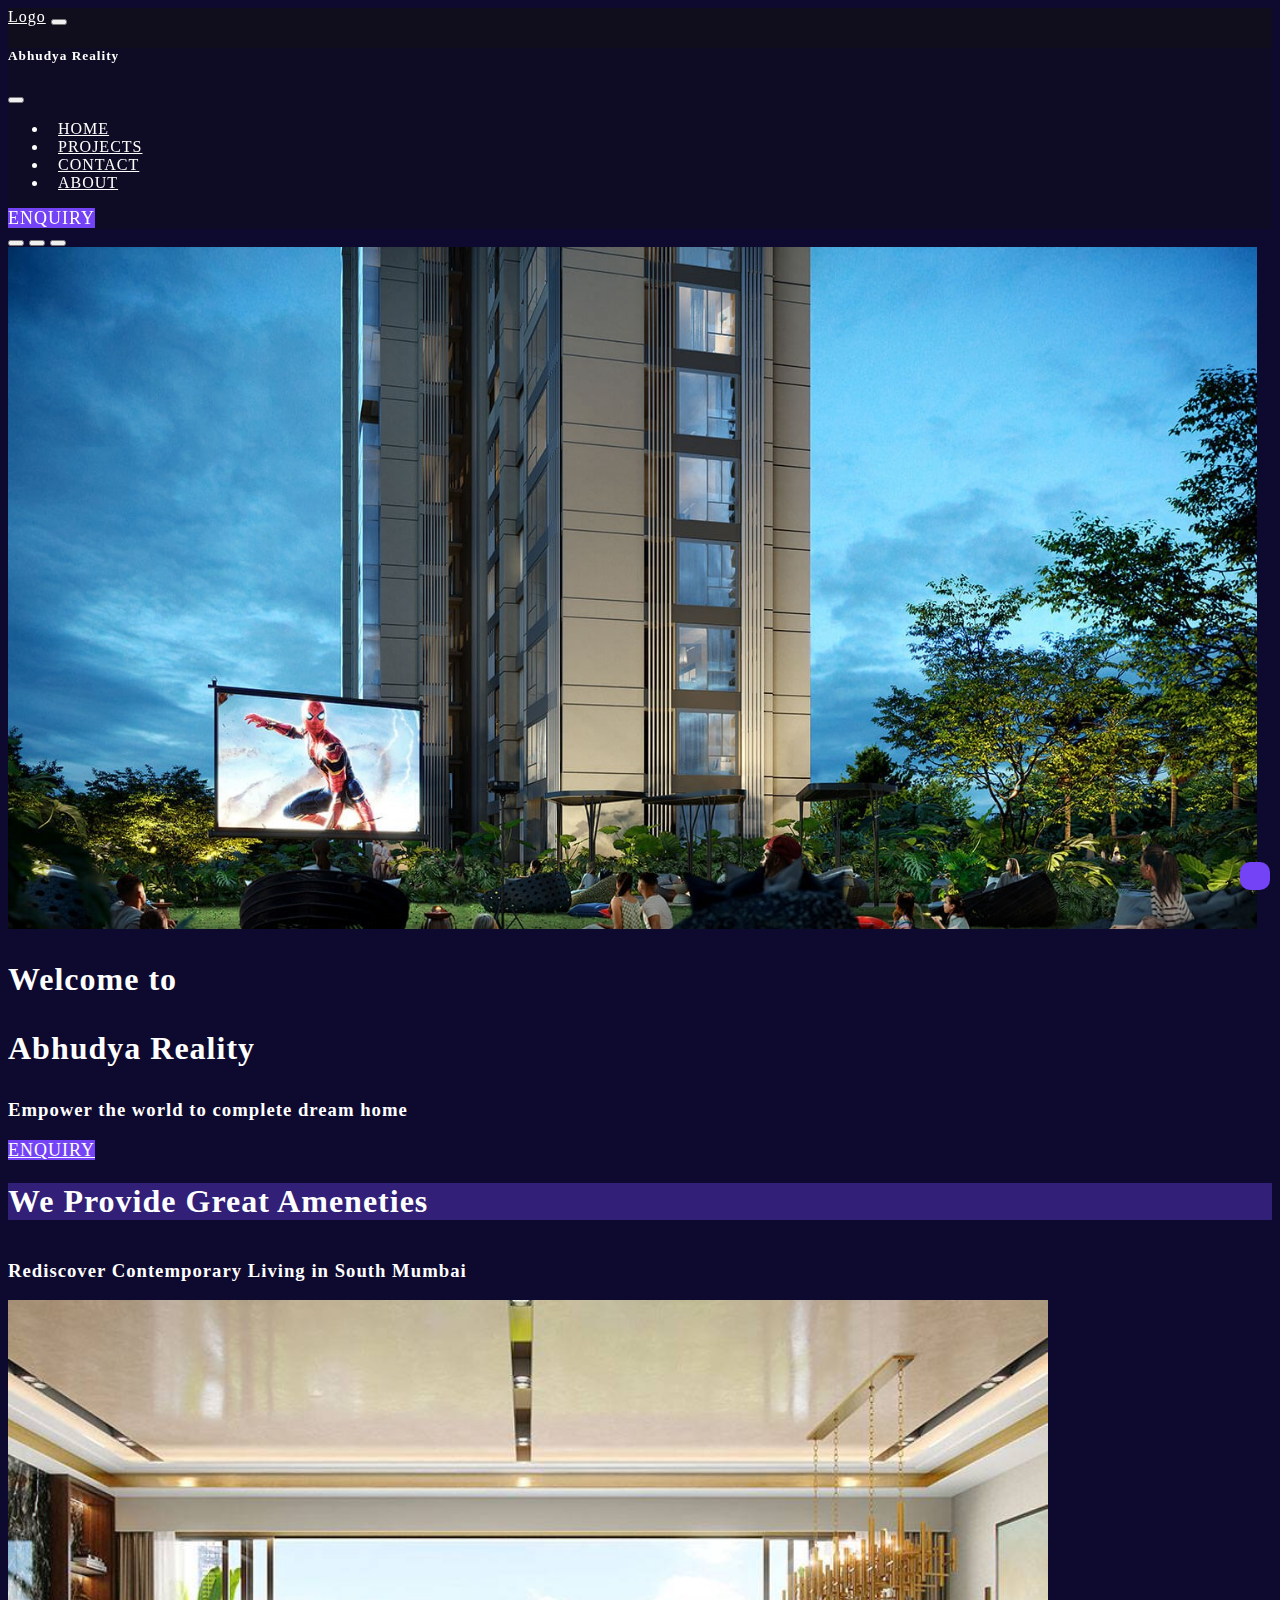
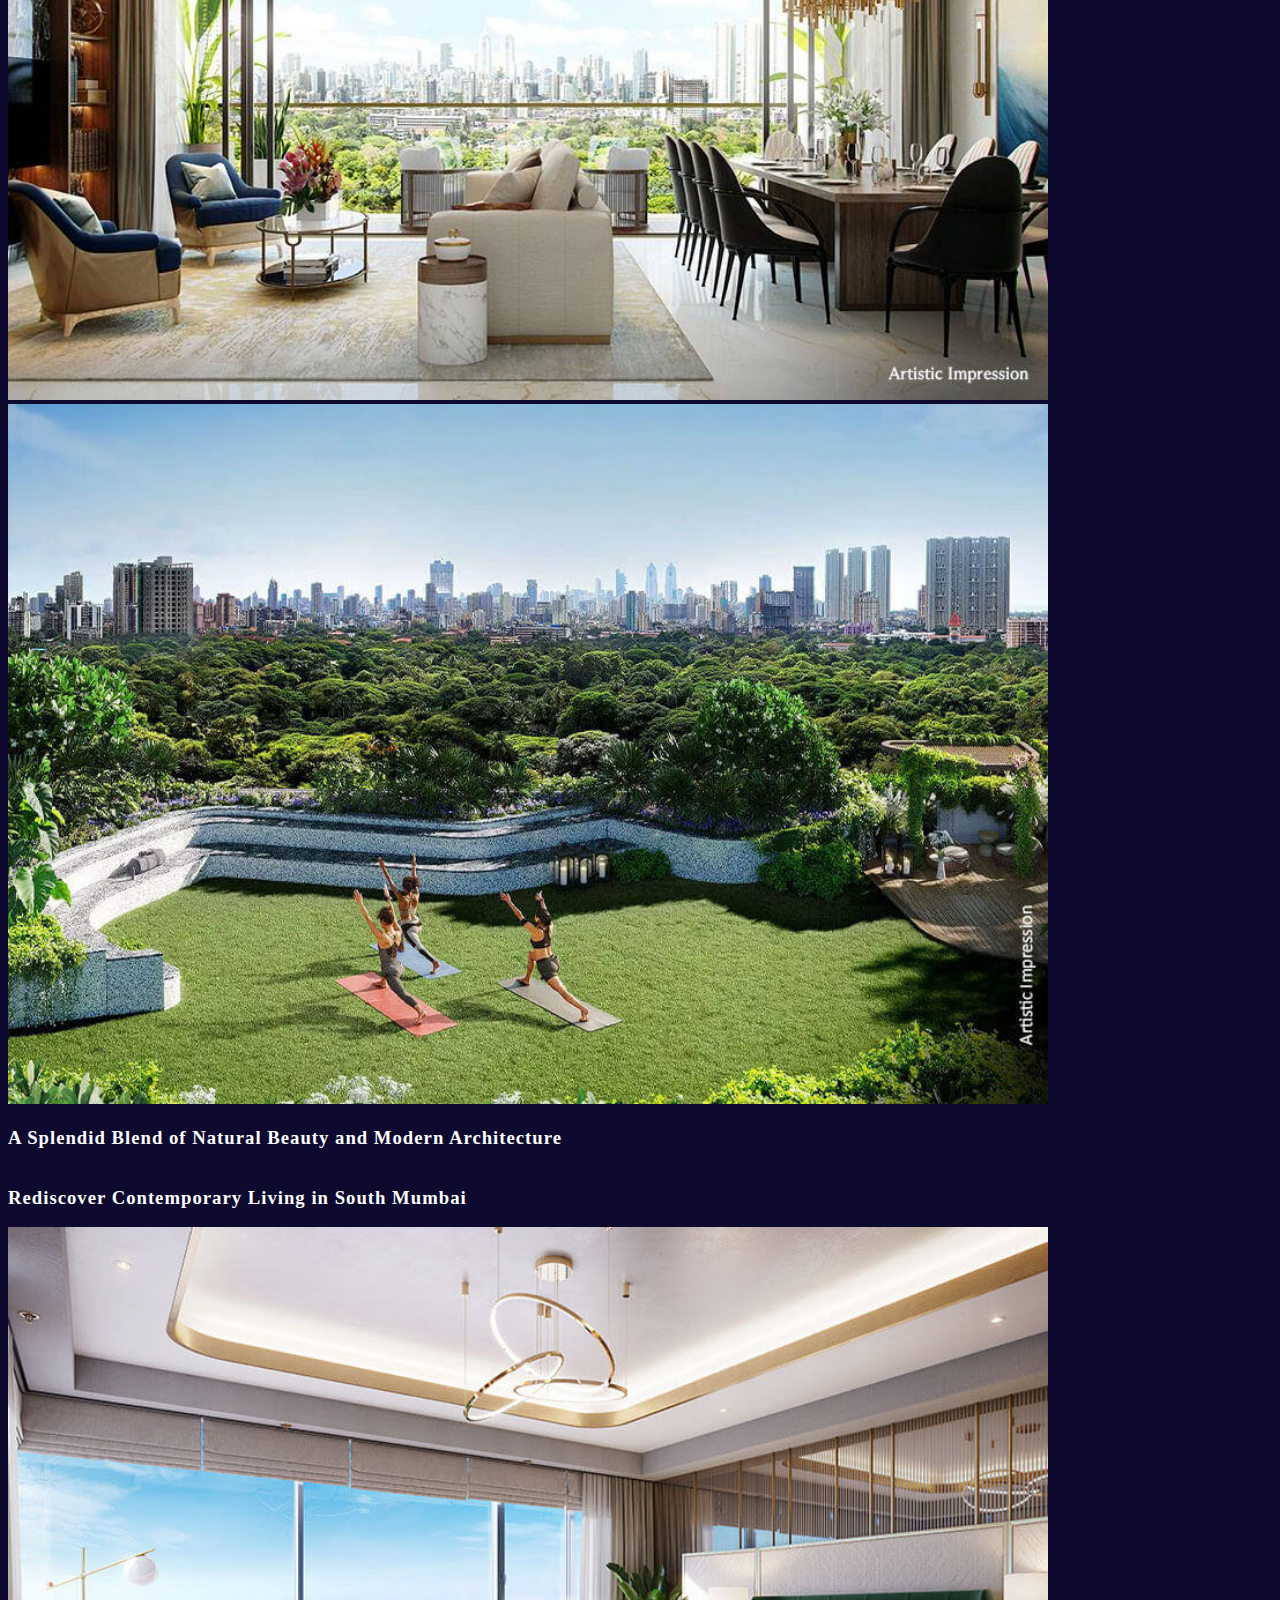
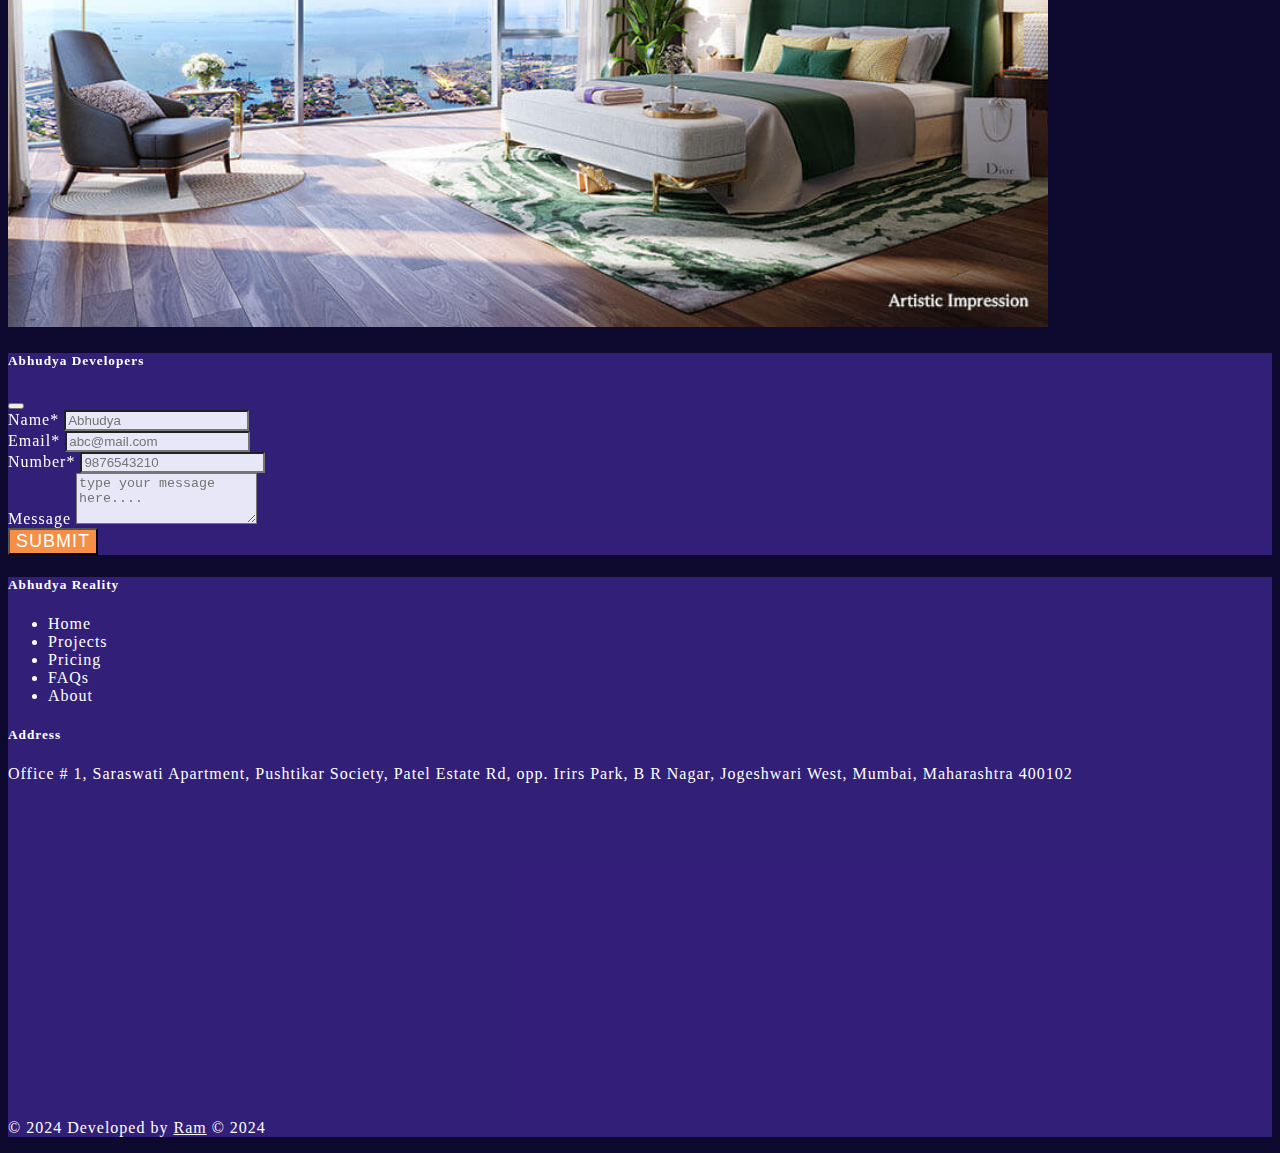
==== commit 4d8ddaec: "Model Form Completed" ====
--- a/index.html
+++ b/index.html
@@ -290,7 +290,89 @@
         <a target="_blank" href="https://wa.me/918286197690">
           <i class="fa-brands fa-whatsapp fa-2xl" style="color: #00ff0d"></i>
         </a>
-        <a href=""><i class="fa-solid fa-envelope fa-2xl"></i></a>
+        <a data-bs-toggle="modal" data-bs-target="#exampleModal" href=""
+          ><i class="fa-solid fa-envelope fa-2xl"></i
+        ></a>
+      </div>
+      <!-- Model -->
+      <div
+        class="modal fade"
+        id="exampleModal"
+        tabindex="-1"
+        aria-labelledby="exampleModalLabel"
+        aria-hidden="true"
+      >
+        <div class="modal-dialog modal-dialog-centered">
+          <div class="modal-content border border-white">
+            <div class="modal-header text-center border-0">
+              <h5 class="modal-title" id="exampleModalLabel">
+                Abhudya Developers
+              </h5>
+              <button
+                type="button"
+                class="btn-close btn-close-white shadow-none"
+                data-bs-dismiss="modal"
+                aria-label="Close"
+              ></button>
+            </div>
+            <div class="modal-body">
+              <form action="index.php" method="post">
+                <div class="mb-3">
+                  <label for="" class="form-label">Name*</label>
+                  <input
+                    type="text"
+                    class="form-control shadow-none"
+                    name="name"
+                    id=""
+                    aria-describedby="helpId"
+                    placeholder="Abhudya"
+                    required
+                  />
+                </div>
+                <div class="mb-3">
+                  <label for="" class="form-label">Email*</label>
+                  <input
+                    type="email"
+                    class="form-control shadow-none"
+                    name=""
+                    id=""
+                    aria-describedby="emailHelpId"
+                    placeholder="abc@mail.com"
+                    required
+                  />
+                </div>
+                <div class="mb-3">
+                  <label for="" class="form-label">Number*</label>
+                  <input
+                    type="tel"
+                    class="form-control shadow-none"
+                    name=""
+                    id=""
+                    aria-describedby="helpId"
+                    placeholder="9876543210"
+                    required
+                  />
+                </div>
+                <div class="mb-3">
+                  <label for="" class="form-label">Message</label>
+                  <textarea
+                    class="form-control shadow-none"
+                    name=""
+                    id=""
+                    rows="3"
+                    placeholder="type your message here...."
+                  ></textarea>
+                </div>
+
+                <div class="d-flex justify-content-end m-3 mt-5">
+                  <button type="submit" class="btn submit-btn w-25">
+                    Submit
+                  </button>
+                </div>
+              </form>
+            </div>
+          </div>
+        </div>
       </div>
     </main>
     <footer>
--- a/style.css
+++ b/style.css
@@ -125,3 +125,28 @@
   margin: 5px;
   text-align: center;
 }
+
+/* Modal */
+
+.modal-content {
+  background-color: var(--lite-purple);
+  backdrop-filter: blur(10px);
+}
+
+.form-control {
+  background-color: #e8e7f8;
+}
+.form-control:focus {
+  border: 1px solid var(--orange);
+}
+
+.submit-btn {
+  background-color: var(--orange);
+  color: var(--white);
+  letter-spacing: 1px;
+}
+.submit-btn:hover {
+  background-color: #d37f43;
+  color: var(--white);
+  letter-spacing: 1px;
+}
